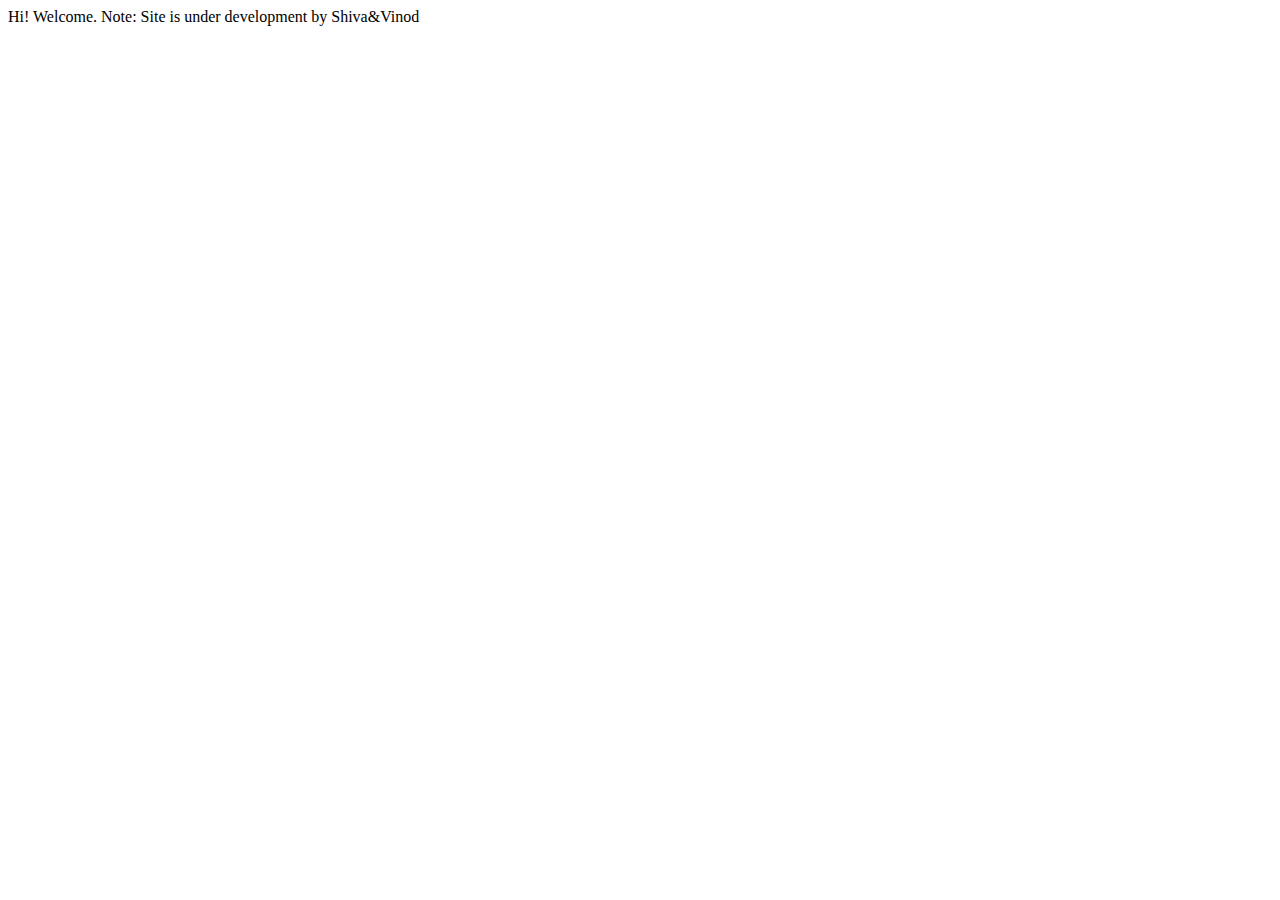
==== index.html @ c3273776 "edited header line "by vinod"" ====
<!DOCTYPE html>
<html>
       <head>
             <title>Shiva Kumar Karantothu</title>
       </head>
       <body>
               <header>Hi! Welcome.  Note: Site is under development by Shiva&Vinod </header>
       </body>

</html>
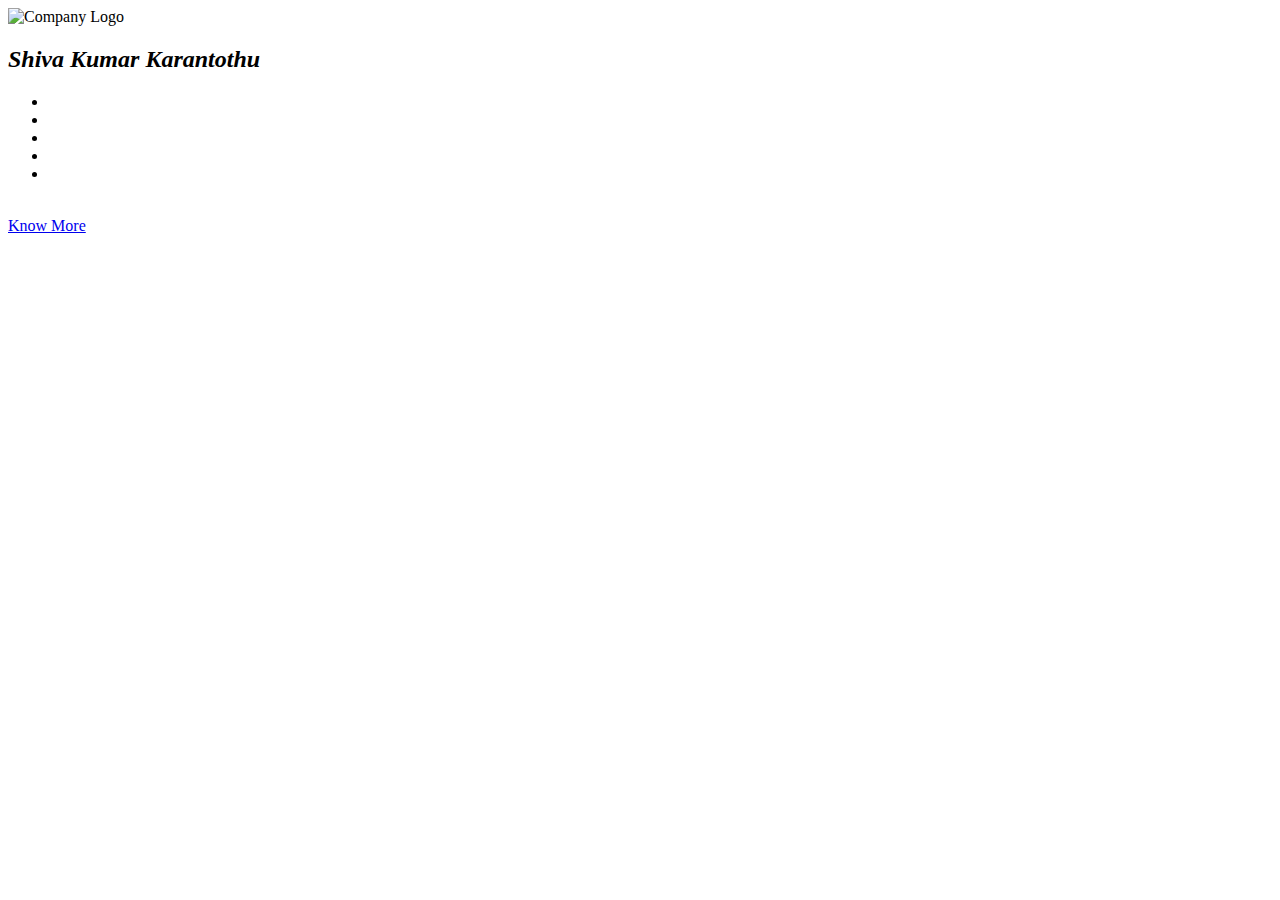
==== commit 36347eae: "added social links and main-page.html" ====
--- a/index.html
+++ b/index.html
@@ -1,10 +1,106 @@
 <!DOCTYPE html>
-<html>
-       <head>
-             <title>Shiva Kumar Karantothu</title>
-       </head>
-       <body>
-               <header>Hi! Welcome.  Note: Site is under development by Shiva&Vinod </header>
-       </body>
+<html lang="en">
+  <head>
+    <meta charset="utf-8">
+    <meta name="viewport" content="width=device-width, initial-scale=1.0">
+    <meta name="description" content="">
+    <meta name="author" content="Shiva Karantothu">
 
-</html>
+    <title>Shiva Kumar</title>
+    <link rel="icon" href="img/favicon.png" type="image/x-icon" />
+    <!-- Bootstrap core CSS -->
+    <link href="css/bootstrap.css" rel="stylesheet">
+    <!-- Add custom CSS here -->
+    <link href="css/mystyle.css" rel="stylesheet">
+	<!-- Font Awesome -->
+    <link href="font-awesome/css/font-awesome.min.css" rel="stylesheet">
+  </head>
+  <body>
+    <!-- Header Area -->
+    <div id="top" class="header">
+      <div class="vert-text">
+	  <img class="img-rounded" alt="Company Logo" src="./img/logo.jpg"/>
+        <h2><em>Shiva Kumar Karantothu</em></h2>
+		 <ul class="list-inline">
+              <li><a style="color:white;" href="https://www.facebook.com/KarantothuShivaKumar"><i class="fa fa-facebook-square fa-3x"></i></a></li>
+              <li><a style="color:white;" href="https://www.instagram.com/shivakumarkarantothu/"><i class="fa fa-instagram fa-3x"></i></a></li>
+              <li><a style="color:white;" href="https://www.youtube.com/channel/UClF4aWmtRBim06yZ2MrwANg"><i class="fa fa-youtube-play fa-3x"></i></a></li>
+			        <li><a style="color:white;" href="https://github.com/shivakarantothu"><i class="fa fa-github fa-3x"></i></a></li>
+			        <li><a style="color:white;" href="https://www.linkedin.com/in/shiva-karantothu-286838133/"><i class="fa fa-linkedin fa-3x"></i></a></li>
+            </ul>	
+			<br>
+			<a href="main-page.html" class="btn btn-top">Know More</a>
+      </div>
+    </div>
+    <!-- /Header Area -->
+
+    <!-- Bootstrap core JavaScript -->
+    <!-- Placed at the end of the document so the pages load faster -->
+    <script src="js/jquery.js"></script>
+	<script src="js/jquery-scrolltofixed-min.js"></script>
+	<script src="js/jquery.vegas.js"></script>
+	<script src="js/jquery.mixitup.min.js"></script>
+	<script src="js/jquery.validate.min.js"></script>
+	<script src="js/script.js"></script>
+	<script src="js/bootstrap.js"></script>
+	
+<!-- Slideshow Background  -->
+	<script>
+$.vegas('slideshow', {
+  delay:5000,
+  backgrounds:[
+     { src:'./img/ss-imgs/01.jpeg', fade:2000 },
+     { src:'./img/ss-imgs/02.jpeg', fade:2000 },
+     { src:'./img/ss-imgs/03.jpg', fade:2000 },
+     { src:'./img/ss-imgs/04.jpg', fade:2000 },
+     { src:'./img/ss-imgs/05.jpeg', fade:2000 },
+     { src:'./img/ss-imgs/06.jpg', fade:2000 },
+     { src:'./img/ss-imgs/07.jpg', fade:2000 }
+	 
+	   
+  ]
+})('overlay', {
+src:'./img/overlay.png'
+});
+
+	</script>
+<!-- /Slideshow Background -->
+
+<!-- Mixitup : Grid -->
+    <script>
+		$(function(){
+    $('#Grid').mixitup();
+      });
+    </script>
+<!-- /Mixitup : Grid -->	
+
+    <!-- Custom JavaScript for Smooth Scrolling - Put in a custom JavaScript file to clean this up -->
+    <script>
+      $(function() {
+        $('a[href*=#]:not([href=#])').click(function() {
+          if (location.pathname.replace(/^\//,'') == this.pathname.replace(/^\//,'') 
+            || location.hostname == this.hostname) {
+
+            var target = $(this.hash);
+            target = target.length ? target : $('[name=' + this.hash.slice(1) +']');
+            if (target.length) {
+              $('html,body').animate({
+                scrollTop: target.offset().top
+              }, 1000);
+              return false;
+            }
+          }
+        });
+      });
+    </script>
+<!-- Navbar -->
+<script type="text/javascript">
+$(document).ready(function() {
+        $('#nav').scrollToFixed();
+  });
+    </script>
+<!-- /Navbar-->
+	
+  </body>
+
+</html>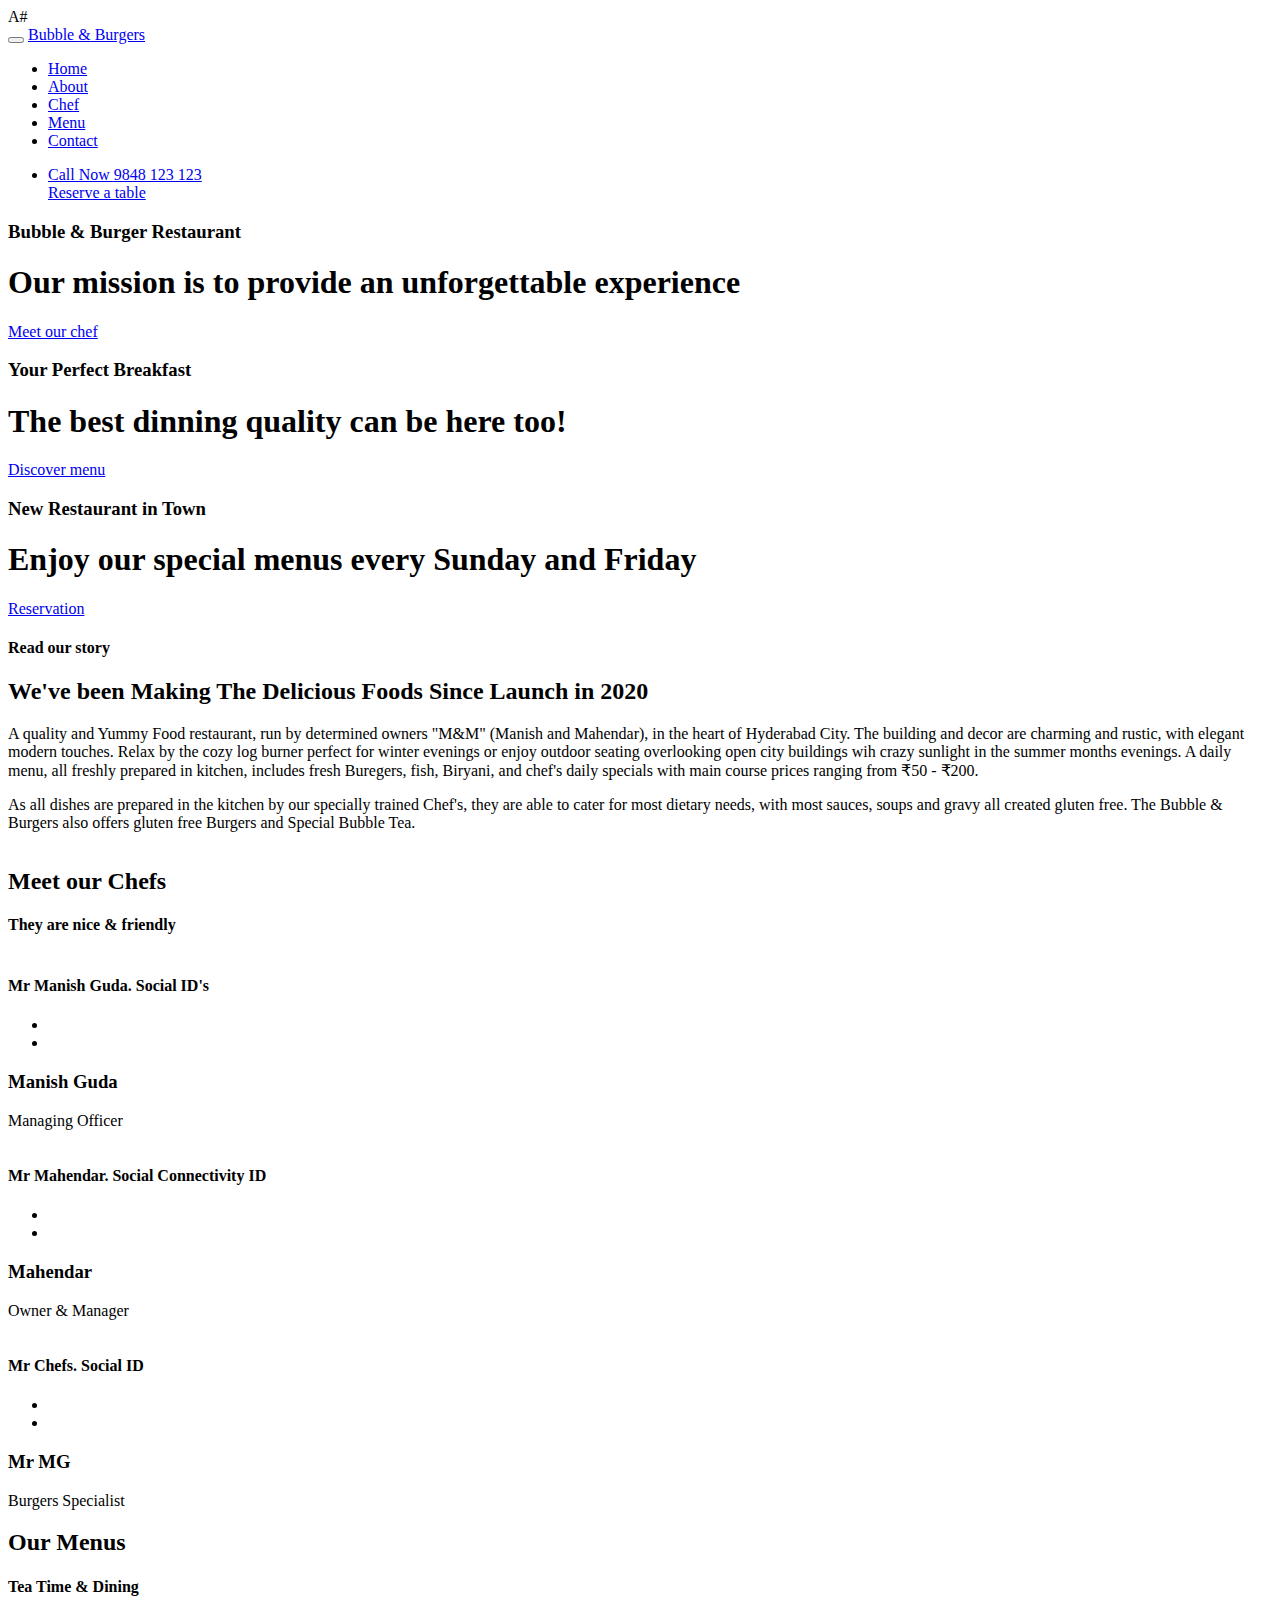
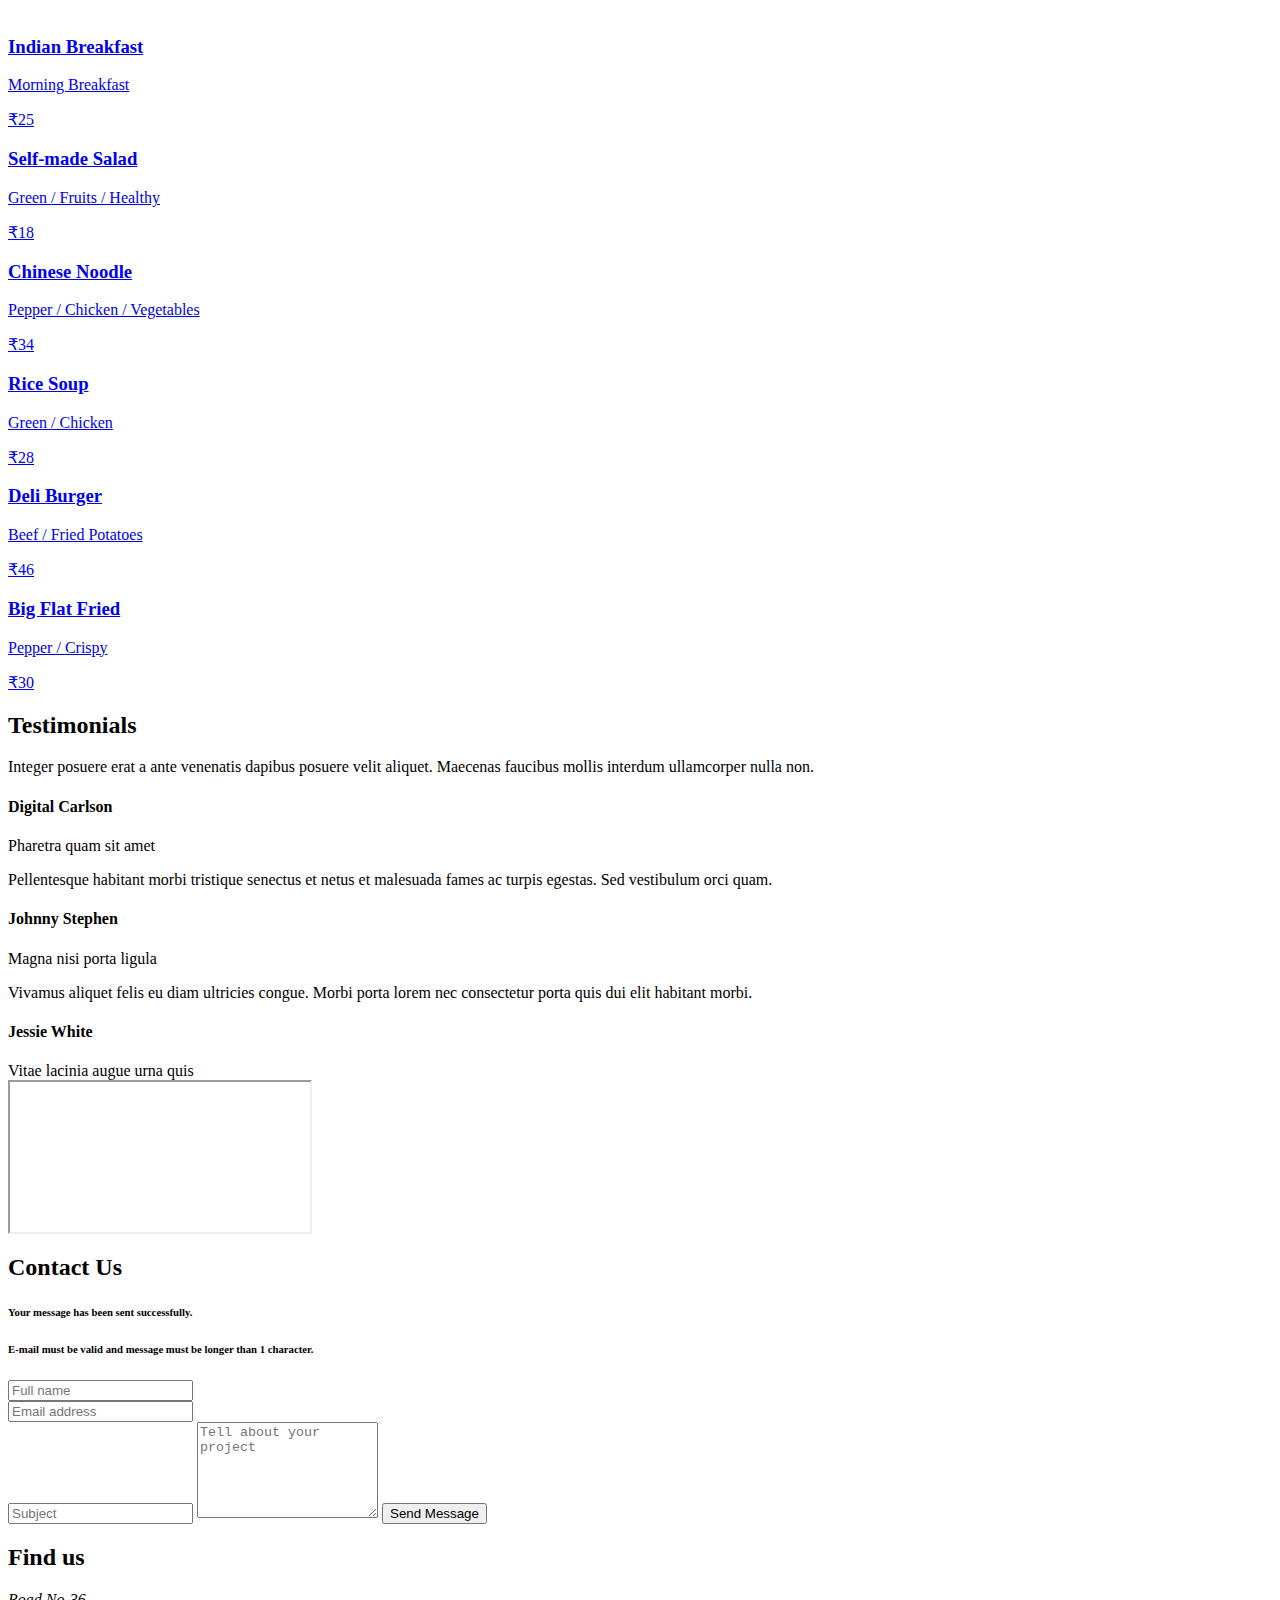
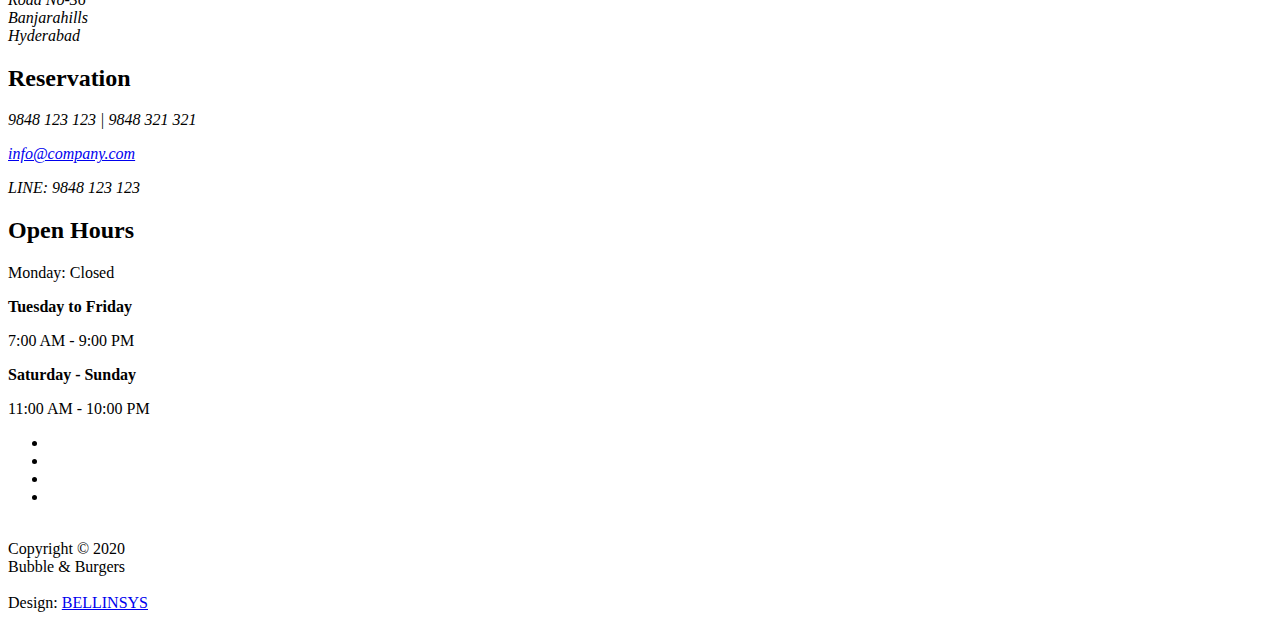
==== commit 40704bf5: "Update index.html" ====
--- a/index.html
+++ b/index.html
@@ -1,106 +1,551 @@
-<!DOCTYPE html>
-<html lang="en">
-  <head>
-    <meta charset="utf-8">
-    <meta name="viewport" content="width=device-width, initial-scale=1.0">
-    <meta name="description" content="">
-    <meta name="author" content="Shiva Karantothu">
-
-    <title>Shiva Kumar</title>
-    <link rel="icon" href="img/favicon.png" type="image/x-icon" />
-    <!-- Bootstrap core CSS -->
-    <link href="css/bootstrap.css" rel="stylesheet">
-    <!-- Add custom CSS here -->
-    <link href="css/mystyle.css" rel="stylesheet">
-	<!-- Font Awesome -->
-    <link href="font-awesome/css/font-awesome.min.css" rel="stylesheet">
-  </head>
-  <body>
-    <!-- Header Area -->
-    <div id="top" class="header">
-      <div class="vert-text">
-	  <img class="img-rounded" alt="Company Logo" src="./img/logo.jpg"/>
-        <h2><em>Shiva Kumar Karantothu</em></h2>
-		 <ul class="list-inline">
-              <li><a style="color:white;" href="https://www.facebook.com/KarantothuShivaKumar"><i class="fa fa-facebook-square fa-3x"></i></a></li>
-              <li><a style="color:white;" href="https://www.instagram.com/shivakumarkarantothu/"><i class="fa fa-instagram fa-3x"></i></a></li>
-              <li><a style="color:white;" href="https://www.youtube.com/channel/UClF4aWmtRBim06yZ2MrwANg"><i class="fa fa-youtube-play fa-3x"></i></a></li>
-			        <li><a style="color:white;" href="https://github.com/shivakarantothu"><i class="fa fa-github fa-3x"></i></a></li>
-			        <li><a style="color:white;" href="https://www.linkedin.com/in/shiva-karantothu-286838133/"><i class="fa fa-linkedin fa-3x"></i></a></li>
-            </ul>	
-			<br>
-			<a href="main-page.html" class="btn btn-top">Know More</a>
-      </div>
-    </div>
-    <!-- /Header Area -->
-
-    <!-- Bootstrap core JavaScript -->
-    <!-- Placed at the end of the document so the pages load faster -->
-    <script src="js/jquery.js"></script>
-	<script src="js/jquery-scrolltofixed-min.js"></script>
-	<script src="js/jquery.vegas.js"></script>
-	<script src="js/jquery.mixitup.min.js"></script>
-	<script src="js/jquery.validate.min.js"></script>
-	<script src="js/script.js"></script>
-	<script src="js/bootstrap.js"></script>
-	
-<!-- Slideshow Background  -->
-	<script>
-$.vegas('slideshow', {
-  delay:5000,
-  backgrounds:[
-     { src:'./img/ss-imgs/01.jpeg', fade:2000 },
-     { src:'./img/ss-imgs/02.jpeg', fade:2000 },
-     { src:'./img/ss-imgs/03.jpg', fade:2000 },
-     { src:'./img/ss-imgs/04.jpg', fade:2000 },
-     { src:'./img/ss-imgs/05.jpeg', fade:2000 },
-     { src:'./img/ss-imgs/06.jpg', fade:2000 },
-     { src:'./img/ss-imgs/07.jpg', fade:2000 }
-	 
-	   
-  ]
-})('overlay', {
-src:'./img/overlay.png'
-});
-
-	</script>
-<!-- /Slideshow Background -->
-
-<!-- Mixitup : Grid -->
-    <script>
-		$(function(){
-    $('#Grid').mixitup();
-      });
-    </script>
-<!-- /Mixitup : Grid -->	
-
-    <!-- Custom JavaScript for Smooth Scrolling - Put in a custom JavaScript file to clean this up -->
-    <script>
-      $(function() {
-        $('a[href*=#]:not([href=#])').click(function() {
-          if (location.pathname.replace(/^\//,'') == this.pathname.replace(/^\//,'') 
-            || location.hostname == this.hostname) {
-
-            var target = $(this.hash);
-            target = target.length ? target : $('[name=' + this.hash.slice(1) +']');
-            if (target.length) {
-              $('html,body').animate({
-                scrollTop: target.offset().top
-              }, 1000);
-              return false;
-            }
-          }
-        });
-      });
-    </script>
-<!-- Navbar -->
-<script type="text/javascript">
-$(document).ready(function() {
-        $('#nav').scrollToFixed();
-  });
-    </script>
-<!-- /Navbar-->
-	
-  </body>
-
-</html>+A#﻿<!DOCTYPE html>
+<html lang="en">
+<head>
+
+     <title>Bubble & Burgers</title>
+<!-- 
+Bubble & Burgers Cafe Template
+
+
+
+-->
+     <meta charset="UTF-8">
+     <meta http-equiv="X-UA-Compatible" content="IE=Edge">
+     <meta name="description" content="">
+     <meta name="keywords" content="">
+     <meta name="author" content="">
+     <meta name="viewport" content="width=device-width, initial-scale=1, maximum-scale=1">
+
+     <link rel="stylesheet" href="css/bootstrap.min.css">
+     <link rel="stylesheet" href="css/font-awesome.min.css">
+     <link rel="stylesheet" href="css/animate.css">
+     <link rel="stylesheet" href="css/owl.carousel.css">
+     <link rel="stylesheet" href="css/owl.theme.default.min.css">
+     <link rel="stylesheet" href="css/magnific-popup.css">
+
+     <!-- MAIN CSS -->
+     <link rel="stylesheet" href="css/templatemo-style.css">
+
+</head>
+<body>
+
+     <!-- PRE LOADER -->
+     <section class="preloader">
+          <div class="spinner">
+
+               <span class="spinner-rotate"></span>
+               
+          </div>
+     </section>
+
+
+     <!-- MENU -->
+     <section class="navbar custom-navbar navbar-fixed-top" role="navigation">
+          <div class="container">
+
+               <div class="navbar-header">
+                    <button class="navbar-toggle" data-toggle="collapse" data-target=".navbar-collapse">
+                         <span class="icon icon-bar"></span>
+                         <span class="icon icon-bar"></span>
+                         <span class="icon icon-bar"></span>
+                    </button>
+
+                    <!-- lOGO TEXT HERE -->
+                    <a href="index.html" class="navbar-brand">Bubble <span>&</span> Burgers</a>
+               </div>
+
+               <!-- MENU LINKS -->
+               <div class="collapse navbar-collapse">
+                    <ul class="nav navbar-nav navbar-nav-first">
+                         <li><a href="#home" class="smoothScroll">Home</a></li>
+                         <li><a href="#about" class="smoothScroll">About</a></li>
+                         <li><a href="#team" class="smoothScroll">Chef</a></li>
+                         <li><a href="#menu" class="smoothScroll">Menu</a></li>
+                         <li><a href="#contact" class="smoothScroll">Contact</a></li>
+
+                    </ul>
+
+                    <ul class="nav navbar-nav navbar-right">
+                         <li><a href="#">Call Now <i class="fa fa-phone"></i>  9848 123 123</a></li>
+                         <a href="#footer" class="section-btn">Reserve a table</a>
+                    </ul>
+               </div>
+
+          </div>
+     </section>
+
+
+     <!-- HOME -->
+     <section id="home" class="slider" data-stellar-background-ratio="0.5">
+          <div class="row">
+
+                    <div class="owl-carousel owl-theme">
+                         <div class="item item-first">
+                              <div class="caption">
+                                   <div class="container">
+                                        <div class="col-md-8 col-sm-12">
+                                             <h3>Bubble & Burger Restaurant</h3>
+                                             <h1>Our mission is to provide an unforgettable experience</h1>
+                                             <a href="#team" class="section-btn btn btn-default smoothScroll">Meet our chef</a>
+                                        </div>
+                                   </div>
+                              </div>
+                         </div>
+
+                         <div class="item item-second">
+                              <div class="caption">
+                                   <div class="container">
+                                        <div class="col-md-8 col-sm-12">
+                                             <h3>Your Perfect Breakfast</h3>
+                                             <h1>The best dinning quality can be here too!</h1>
+                                             <a href="#menu" class="section-btn btn btn-default smoothScroll">Discover menu</a>
+                                        </div>
+                                   </div>
+                              </div>
+                         </div>
+
+                         <div class="item item-third">
+                              <div class="caption">
+                                   <div class="container">
+                                        <div class="col-md-8 col-sm-12">
+                                             <h3>New Restaurant in Town</h3>
+                                             <h1>Enjoy our special menus every Sunday and Friday</h1>
+                                             <a href="#contact" class="section-btn btn btn-default smoothScroll">Reservation</a>
+                                        </div>
+                                   </div>
+                              </div>
+                         </div>
+                    </div>
+
+          </div>
+     </section>
+
+
+     <!-- ABOUT -->
+     <section id="about" data-stellar-background-ratio="0.5">
+          <div class="container">
+               <div class="row">
+
+                    <div class="col-md-6 col-sm-12">
+                         <div class="about-info">
+                              <div class="section-title wow fadeInUp" data-wow-delay="0.2s">
+                                   <h4>Read our story</h4>
+                                   <h2>We've been Making The Delicious Foods Since Launch in 2020</h2>
+                              </div>
+
+                              <div class="wow fadeInUp" data-wow-delay="0.4s">
+                                  <p>
+                                      A quality and Yummy Food restaurant, run by determined owners "M&M" (Manish and Mahendar), in the heart of Hyderabad City.
+                                      The building and decor are charming and rustic, with elegant modern touches.
+                                      Relax by the cozy log burner perfect for winter evenings or enjoy outdoor seating overlooking open city buildings wih crazy sunlight in the summer months evenings.
+                                      A daily menu, all freshly prepared in kitchen, includes fresh Buregers, fish, Biryani, and chef's daily specials with main course prices ranging from ₹50 - ₹200.
+                                     
+                                  </p>
+                                  <p>
+                                      As all dishes are prepared in the kitchen by our specially trained Chef's, 
+                                      they are able to cater for most dietary needs, with most sauces, soups and gravy all created gluten free.
+                                      The Bubble & Burgers also offers gluten free Burgers and Special Bubble Tea.
+                                  </p>
+                              </div>
+                         </div>
+                    </div>
+
+                    <div class="col-md-6 col-sm-12">
+                         <div class="wow fadeInUp about-image" data-wow-delay="0.6s">
+                              <img src="images/about-image.jpg" class="img-responsive" alt="">
+                         </div>
+                    </div>
+                    
+               </div>
+          </div>
+     </section>
+
+
+     <!-- TEAM -->
+     <section id="team" data-stellar-background-ratio="0.5">
+          <div class="container">
+               <div class="row">
+
+                    <div class="col-md-12 col-sm-12">
+                         <div class="section-title wow fadeInUp" data-wow-delay="0.1s">
+                              <h2>Meet our Chefs</h2>
+                              <h4>They are nice &amp; friendly</h4>
+                         </div>
+                    </div>
+
+                    <div class="col-md-4 col-sm-4">
+                         <div class="team-thumb wow fadeInUp" data-wow-delay="0.2s">
+                              <img src="images/team-image1.jpg" class="img-responsive" alt="">
+                                   <div class="team-hover">
+                                        <div class="team-item">
+                                             <h4>Mr Manish Guda. Social ID's</h4> 
+                                             <ul class="social-icon">
+                                                  <li><a href="https://www.instagram.com/manish_kohlified/?hl=en" class="fa fa-instagram"></a></li>
+                                                  <li><a href="https://www.facebook.com/manish444" class="fa fa-facebook-square"></a></li>
+                                             </ul>
+                                        </div>
+                                   </div>
+                         </div>
+                         <div class="team-info">
+                              <h3>Manish Guda</h3>
+                              <p>Managing Officer</p>
+                         </div>
+                    </div>
+
+                    <div class="col-md-4 col-sm-4">
+                         <div class="team-thumb wow fadeInUp" data-wow-delay="0.4s">
+                              <img src="images/team-image2.jpg" class="img-responsive" alt="">
+                                   <div class="team-hover">
+                                        <div class="team-item">
+                                             <h4>Mr Mahendar. Social Connectivity ID</h4>
+                                             <ul class="social-icon">
+                                                  <li><a href="#" class="fa fa-instagram"></a></li>
+                                                  <li><a href="#" class="fa fa-facebook-square"></a></li>
+                                             </ul>
+                                        </div>
+                                   </div>
+                         </div>
+                         <div class="team-info">
+                              <h3>Mahendar</h3>
+                              <p>Owner &amp; Manager</p>
+                         </div>
+                    </div>
+
+                    <div class="col-md-4 col-sm-4">
+                         <div class="team-thumb wow fadeInUp" data-wow-delay="0.6s">
+                              <img src="images/team-image3.jpg" class="img-responsive" alt="">
+                                   <div class="team-hover">
+                                        <div class="team-item">
+                                             <h4>Mr Chefs. Social ID</h4>
+                                             <ul class="social-icon">
+                                                  <li><a href="https://www.facebook.com/manish444" class="fa fa-facebook-square"></a></li>
+                                                  <li><a href="https://www.instagram.com/manish_kohlified/?hl=en" class="fa fa-instagram"></a></li>
+                                             </ul>
+                                        </div>
+                                   </div>
+                         </div>
+                         <div class="team-info">
+                              <h3>Mr MG</h3>
+                              <p>Burgers Specialist</p>
+                         </div>
+                    </div>
+                    
+               </div>
+          </div>
+     </section>
+
+
+     <!-- MENU-->
+     <section id="menu" data-stellar-background-ratio="0.5">
+          <div class="container">
+               <div class="row">
+
+                    <div class="col-md-12 col-sm-12">
+                         <div class="section-title wow fadeInUp" data-wow-delay="0.1s">
+                              <h2>Our Menus</h2>
+                              <h4>Tea Time &amp; Dining</h4>
+                         </div>
+                    </div>
+
+                    <div class="col-md-4 col-sm-6">
+                         <!-- MENU THUMB -->
+                         <div class="menu-thumb">
+                              <a href="images/menu-image1.jpg" class="image-popup" title="Indian Breakfast">
+                                   <img src="images/menu-image1.jpg" class="img-responsive" alt="">
+
+                                   <div class="menu-info">
+                                        <div class="menu-item">
+                                             <h3>Indian Breakfast</h3>
+                                             <p>Morning Breakfast</p>
+                                        </div>
+                                        <div class="menu-price">
+                                            <span>₹25</span>
+                                        </div>
+                                   </div>
+                              </a>
+                         </div>
+                    </div>
+
+                    <div class="col-md-4 col-sm-6">
+                         <!-- MENU THUMB -->
+                         <div class="menu-thumb">
+                              <a href="images/menu-image2.jpg" class="image-popup" title="Self-made Salad">
+                                   <img src="images/menu-image2.jpg" class="img-responsive" alt="">
+
+                                   <div class="menu-info">
+                                        <div class="menu-item">
+                                             <h3>Self-made Salad</h3>
+                                             <p>Green / Fruits / Healthy</p>
+                                        </div>
+                                        <div class="menu-price">
+                                            <span>₹18</span>
+                                        </div>
+                                   </div>
+                              </a>
+                         </div>
+                    </div>
+
+                    <div class="col-md-4 col-sm-6">
+                         <!-- MENU THUMB -->
+                         <div class="menu-thumb">
+                              <a href="images/menu-image3.jpg" class="image-popup" title="Chinese Noodle">
+                                   <img src="images/menu-image3.jpg" class="img-responsive" alt="">
+
+                                   <div class="menu-info">
+                                        <div class="menu-item">
+                                             <h3>Chinese Noodle</h3>
+                                             <p>Pepper / Chicken / Vegetables</p>
+                                        </div>
+                                        <div class="menu-price">
+                                            <span>₹34</span>
+                                        </div>
+                                   </div>
+                              </a>
+                         </div>
+                    </div>
+
+                    <div class="col-md-4 col-sm-6">
+                         <!-- MENU THUMB -->
+                         <div class="menu-thumb">
+                              <a href="images/menu-image4.jpg" class="image-popup" title="Rice Soup">
+                                   <img src="images/menu-image4.jpg" class="img-responsive" alt="">
+
+                                   <div class="menu-info">
+                                        <div class="menu-item">
+                                             <h3>Rice Soup</h3>
+                                             <p>Green / Chicken</p>
+                                        </div>
+                                        <div class="menu-price">
+                                            <span>₹28</span>
+                                        </div>
+                                   </div>
+                              </a>
+                         </div>
+                    </div>
+
+                    <div class="col-md-4 col-sm-6">
+                         <!-- MENU THUMB -->
+                         <div class="menu-thumb">
+                              <a href="images/menu-image5.jpg" class="image-popup" title="Project title">
+                                   <img src="images/menu-image5.jpg" class="img-responsive" alt="">
+
+                                   <div class="menu-info">
+                                        <div class="menu-item">
+                                             <h3>Deli Burger</h3>
+                                             <p>Beef / Fried Potatoes</p>
+                                        </div>
+                                        <div class="menu-price">
+                                            <span>₹46</span>
+                                        </div>
+                                   </div>
+                              </a>
+                         </div>
+                    </div>
+
+                    <div class="col-md-4 col-sm-6">
+                         <!-- MENU THUMB -->
+                         <div class="menu-thumb">
+                              <a href="images/menu-image6.jpg" class="image-popup" title="Project title">
+                                   <img src="images/menu-image6.jpg" class="img-responsive" alt="">
+
+                                   <div class="menu-info">
+                                        <div class="menu-item">
+                                             <h3>Big Flat Fried</h3>
+                                             <p>Pepper / Crispy</p>
+                                        </div>
+                                        <div class="menu-price">
+                                            <span>₹30</span>
+                                        </div>
+                                   </div>
+                              </a>
+                         </div>
+                    </div>
+
+
+               </div>
+          </div>
+     </section>
+
+
+     <!-- TESTIMONIAL -->
+     <section id="testimonial" data-stellar-background-ratio="0.5">
+          <div class="overlay"></div>
+          <div class="container">
+               <div class="row">
+
+                    <div class="col-md-12 col-sm-12">
+                         <div class="section-title wow fadeInUp" data-wow-delay="0.1s">
+                              <h2>Testimonials</h2>
+                         </div>
+                    </div>  
+
+                    <div class="col-md-offset-2 col-md-8 col-sm-12">
+                         <div class="owl-carousel owl-theme">
+                              <div class="item">
+                                   <p>Integer posuere erat a ante venenatis dapibus posuere velit aliquet. Maecenas faucibus mollis interdum ullamcorper nulla non.</p>
+                                        <div class="tst-author">
+                                             <h4>Digital Carlson</h4>
+                                             <span>Pharetra quam sit amet</span>
+                                        </div>
+                              </div>
+
+                              <div class="item">
+                                   <p>Pellentesque habitant morbi tristique senectus et netus et malesuada fames ac turpis egestas. Sed vestibulum orci quam.</p>
+                                        <div class="tst-author">
+                                             <h4>Johnny Stephen</h4>
+                                             <span>Magna nisi porta ligula</span>
+                                        </div>
+                              </div>
+
+                              <div class="item">
+                                   <p>Vivamus aliquet felis eu diam ultricies congue. Morbi porta lorem nec consectetur porta quis dui elit habitant morbi.</p>
+                                        <div class="tst-author">
+                                             <h4>Jessie White</h4>
+                                             <span>Vitae lacinia augue urna quis</span>
+                                        </div>
+                              </div>
+
+                         </div>
+                    </div>
+
+               </div>
+          </div>
+     </section>  
+
+
+     <!-- CONTACT -->
+     <section id="contact" data-stellar-background-ratio="0.5">
+          <div class="container">
+               <div class="row">
+	<!-- How to change your own map point
+            1. Go to Google Maps
+            2. Click on your location point
+            3. Click "Share" and choose "Embed map" tab
+            4. Copy only URL and paste it within the src="" field below
+	-->
+                    <div class="wow fadeInUp col-md-6 col-sm-12" data-wow-delay="0.4s">
+                         <div id="google-map">
+                              <iframe src="https://www.google.com/maps/embed?pb=!1m18!1m12!1m3!1d4843.265710419211!2d78.88705438367717!3d17.255546762274335!2m3!1f0!2f0!3f0!3m2!1i1024!2i768!4f13.1!3m3!1m2!1s0x0%3A0xc60e5e0883307b6c!2sS.B%20RADIUM%20%26%20ARTS!5e0!3m2!1sen!2sau!4v1601559621069!5m2!1sen!2sau" allowfullscreen></iframe>
+                         </div>
+                    </div>    
+
+                    <div class="col-md-6 col-sm-12">
+
+                         <div class="col-md-12 col-sm-12">
+                              <div class="section-title wow fadeInUp" data-wow-delay="0.1s">
+                                   <h2>Contact Us</h2>
+                              </div>
+                         </div>
+
+                         <!-- CONTACT FORM -->
+                         <form action="#" method="post" class="wow fadeInUp" id="contact-form" role="form" data-wow-delay="0.8s">
+
+                              <!-- IF MAIL SENT SUCCESSFUL  // connect this with custom JS -->
+                              <h6 class="text-success">Your message has been sent successfully.</h6>
+                              
+                              <!-- IF MAIL NOT SENT -->
+                              <h6 class="text-danger">E-mail must be valid and message must be longer than 1 character.</h6>
+
+                              <div class="col-md-6 col-sm-6">
+                                   <input type="text" class="form-control" id="cf-name" name="name" placeholder="Full name">
+                              </div>
+
+                              <div class="col-md-6 col-sm-6">
+                                   <input type="email" class="form-control" id="cf-email" name="email" placeholder="Email address">
+                              </div>
+
+                              <div class="col-md-12 col-sm-12">
+                                   <input type="text" class="form-control" id="cf-subject" name="subject" placeholder="Subject">
+
+                                   <textarea class="form-control" rows="6" id="cf-message" name="message" placeholder="Tell about your project"></textarea>
+
+                                   <button type="submit" class="form-control" id="cf-submit" name="submit">Send Message</button>
+                              </div>
+                         </form>
+                    </div>
+
+               </div>
+          </div>
+     </section>          
+
+
+     <!-- FOOTER -->
+     <footer id="footer" data-stellar-background-ratio="0.5">
+          <div class="container">
+               <div class="row">
+
+                    <div class="col-md-3 col-sm-8">
+                         <div class="footer-info">
+                              <div class="section-title">
+                                   <h2 class="wow fadeInUp" data-wow-delay="0.2s">Find us</h2>
+                              </div>
+                              <address class="wow fadeInUp" data-wow-delay="0.4s">
+                                   <p>Road No-36<br> Banjarahills <br>Hyderabad</p>
+                              </address>
+                         </div>
+                    </div>
+
+                    <div class="col-md-3 col-sm-8">
+                         <div class="footer-info">
+                              <div class="section-title">
+                                   <h2 class="wow fadeInUp" data-wow-delay="0.2s">Reservation</h2>
+                              </div>
+                              <address class="wow fadeInUp" data-wow-delay="0.4s">
+                                   <p>9848 123 123 | 9848 321 321</p>
+                                   <p><a href="mailto:info@company.com">info@company.com</a></p>
+                                   <p>LINE: 9848 123 123 </p>
+                              </address>
+                         </div>
+                    </div>
+
+                    <div class="col-md-4 col-sm-8">
+                         <div class="footer-info footer-open-hour">
+                              <div class="section-title">
+                                   <h2 class="wow fadeInUp" data-wow-delay="0.2s">Open Hours</h2>
+                              </div>
+                              <div class="wow fadeInUp" data-wow-delay="0.4s">
+                                   <p>Monday: Closed</p>
+                                   <div>
+                                        <strong>Tuesday to Friday</strong>
+                                        <p>7:00 AM - 9:00 PM</p>
+                                   </div>
+                                   <div>
+                                        <strong>Saturday - Sunday</strong>
+                                        <p>11:00 AM - 10:00 PM</p>
+                                   </div>
+                              </div>
+                         </div>
+                    </div>
+
+                    <div class="col-md-2 col-sm-4">
+                         <ul class="wow fadeInUp social-icon" data-wow-delay="0.4s">
+                              <li><a href="#" class="fa fa-facebook-square" attr="facebook icon"></a></li>
+                              <li><a href="#" class="fa fa-twitter"></a></li>
+                              <li><a href="#" class="fa fa-instagram"></a></li>
+                              <li><a href="#" class="fa fa-google"></a></li>
+                         </ul>
+
+                         <div class="wow fadeInUp copyright-text" data-wow-delay="0.8s"> 
+                              <p><br>Copyright &copy; 2020 <br>Bubble & Burgers 
+                              
+                              <br><br>Design: <a rel="nofollow" href="https://bellinsys.com/" target="_parent">BELLINSYS</a></p>
+                         </div>
+                    </div>
+                    
+               </div>
+          </div>
+     </footer>
+
+
+     <!-- SCRIPTS -->
+     <script src="js/jquery.js"></script>
+     <script src="js/bootstrap.min.js"></script>
+     <script src="js/jquery.stellar.min.js"></script>
+     <script src="js/wow.min.js"></script>
+     <script src="js/owl.carousel.min.js"></script>
+     <script src="js/jquery.magnific-popup.min.js"></script>
+     <s0\]cript src="js/smoothscroll.js"></s0\]cript>
+     <script src="js/custom.js"></script>
+
+</body>
+</html>
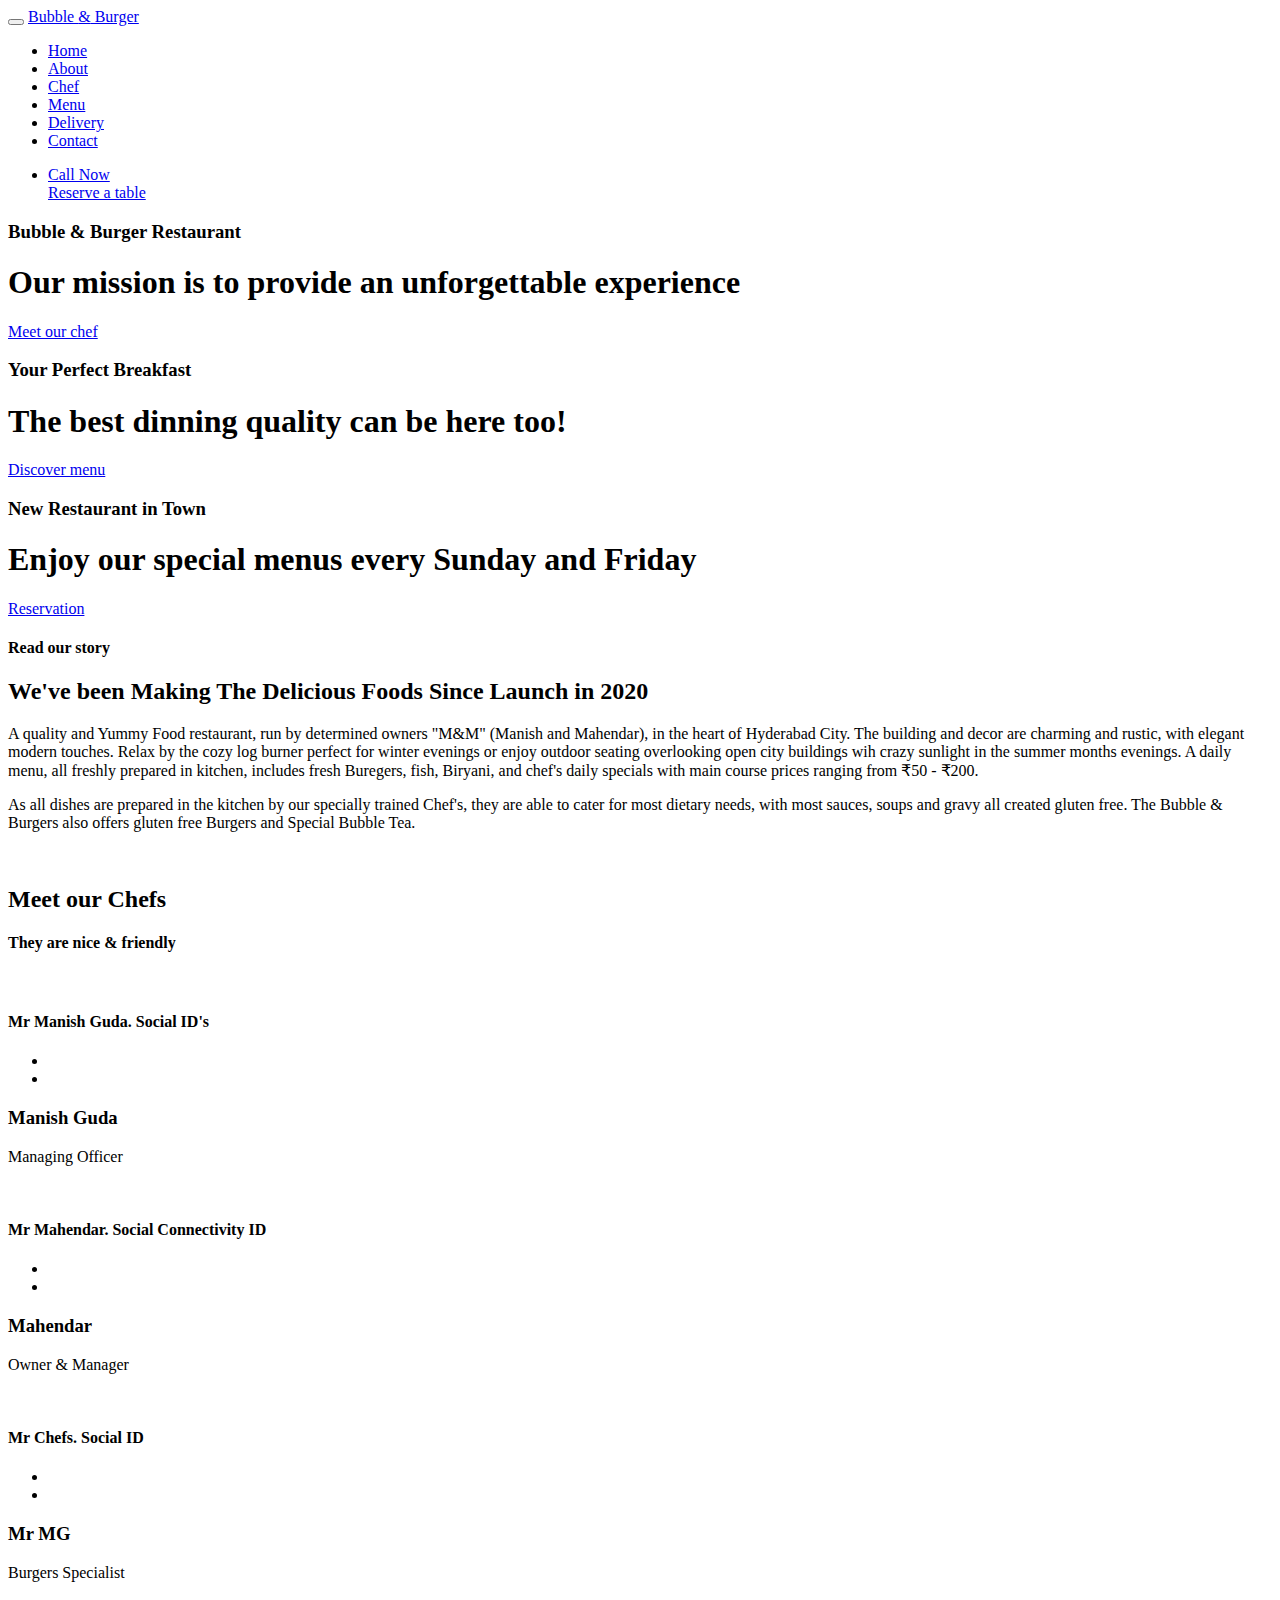
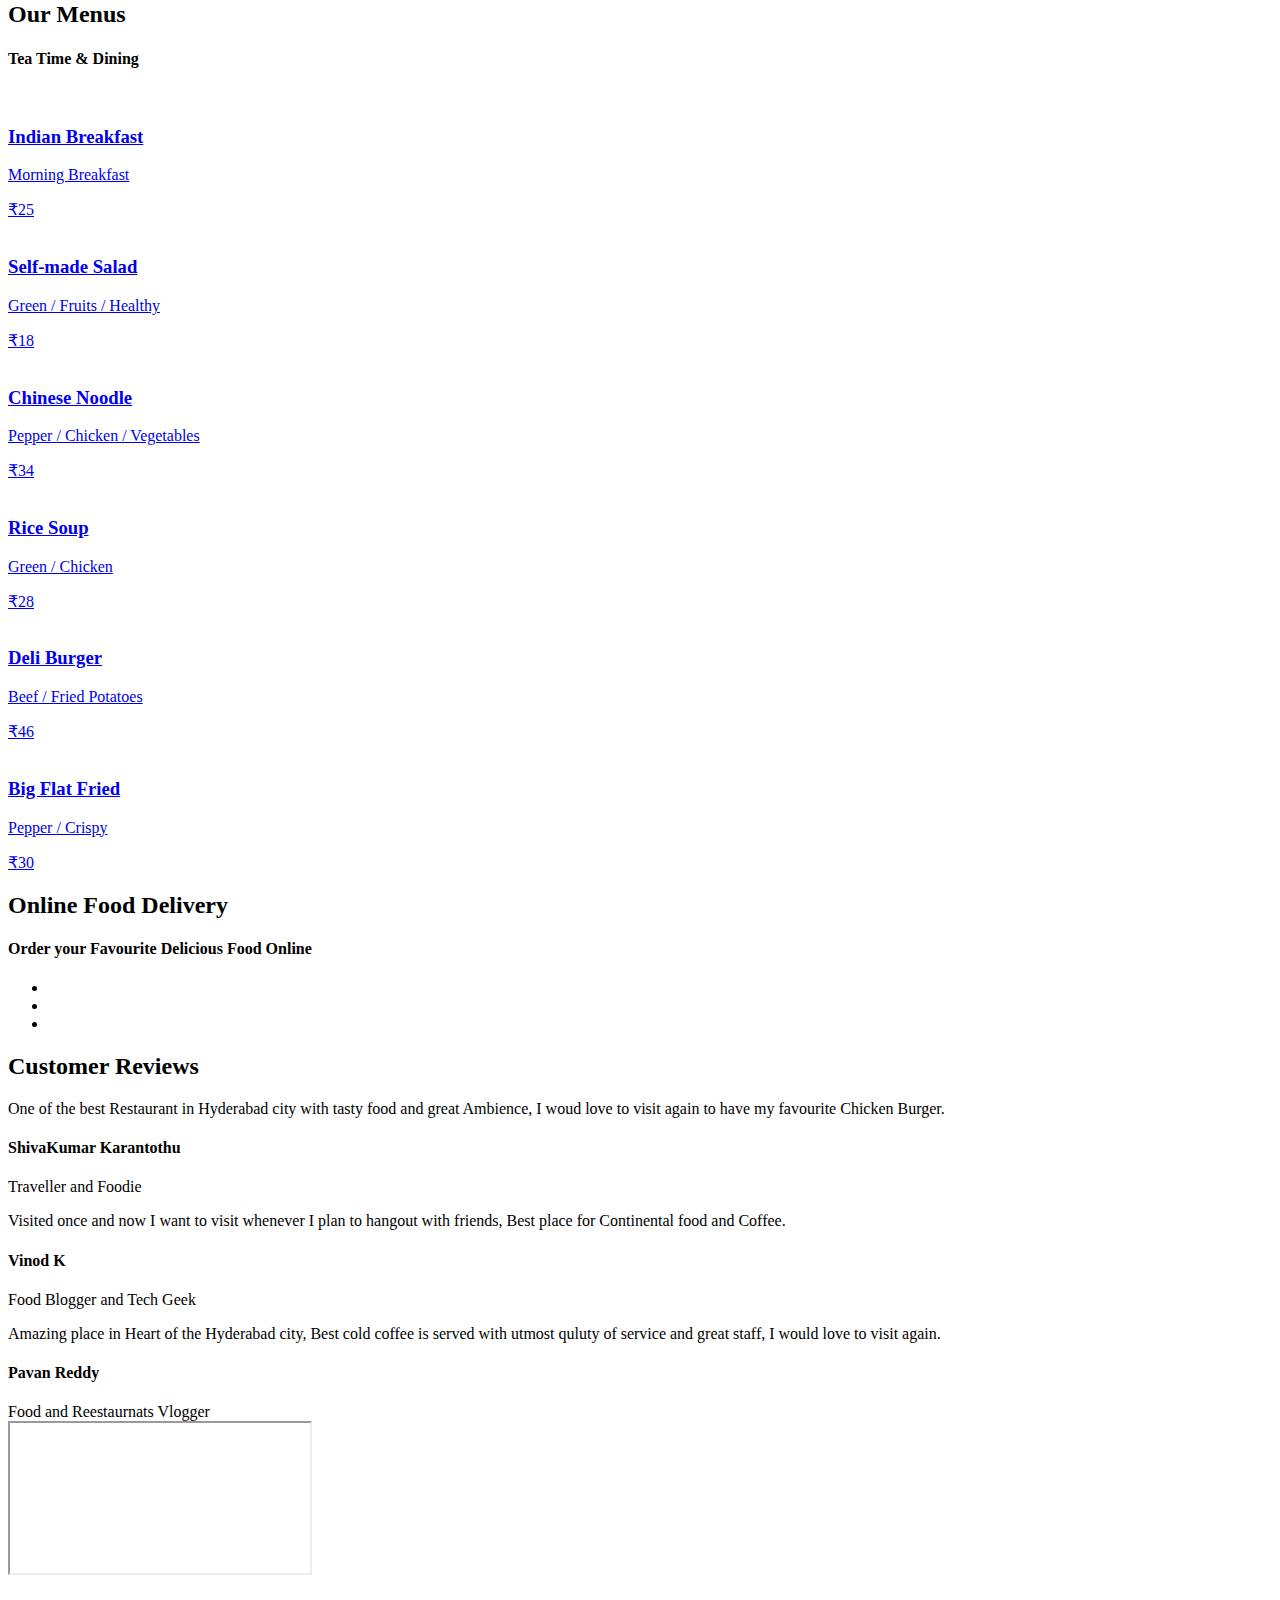
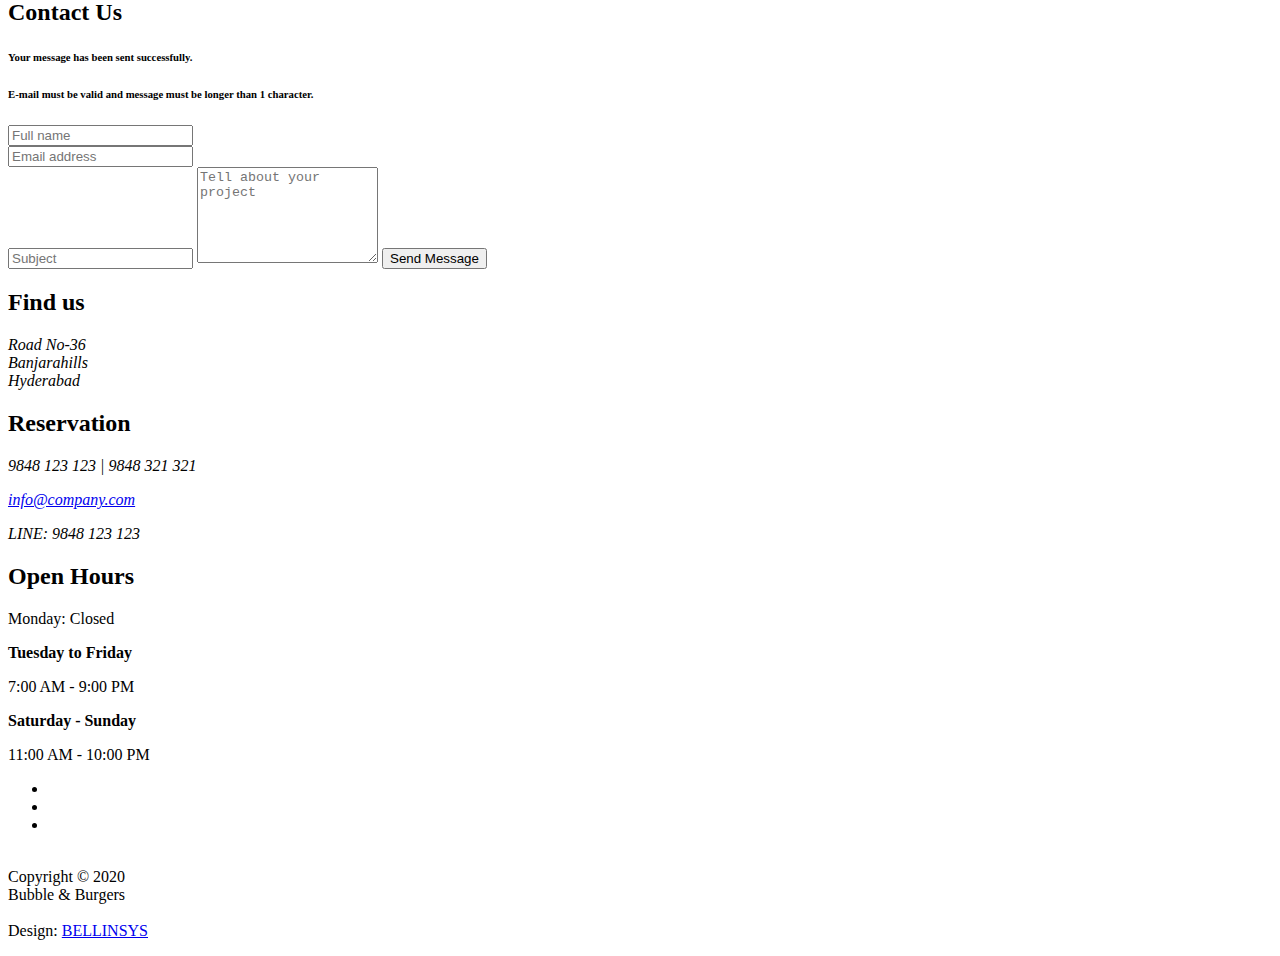
==== commit 46625847: "Update index.html" ====
--- a/index.html
+++ b/index.html
@@ -1,4 +1,4 @@
-A#﻿<!DOCTYPE html>
+<!DOCTYPE html>
 <html lang="en">
 <head>
 
@@ -24,528 +24,554 @@
      <link rel="stylesheet" href="css/magnific-popup.css">
 
      <!-- MAIN CSS -->
-     <link rel="stylesheet" href="css/templatemo-style.css">
+     <link rel="stylesheet" href="css/bellinsys-style.css">
 
 </head>
 <body>
 
-     <!-- PRE LOADER -->
-     <section class="preloader">
-          <div class="spinner">
-
-               <span class="spinner-rotate"></span>
-               
-          </div>
-     </section>
-
-
-     <!-- MENU -->
-     <section class="navbar custom-navbar navbar-fixed-top" role="navigation">
-          <div class="container">
-
-               <div class="navbar-header">
-                    <button class="navbar-toggle" data-toggle="collapse" data-target=".navbar-collapse">
-                         <span class="icon icon-bar"></span>
-                         <span class="icon icon-bar"></span>
-                         <span class="icon icon-bar"></span>
-                    </button>
-
-                    <!-- lOGO TEXT HERE -->
-                    <a href="index.html" class="navbar-brand">Bubble <span>&</span> Burgers</a>
-               </div>
-
-               <!-- MENU LINKS -->
-               <div class="collapse navbar-collapse">
-                    <ul class="nav navbar-nav navbar-nav-first">
-                         <li><a href="#home" class="smoothScroll">Home</a></li>
-                         <li><a href="#about" class="smoothScroll">About</a></li>
-                         <li><a href="#team" class="smoothScroll">Chef</a></li>
-                         <li><a href="#menu" class="smoothScroll">Menu</a></li>
-                         <li><a href="#contact" class="smoothScroll">Contact</a></li>
-
-                    </ul>
-
-                    <ul class="nav navbar-nav navbar-right">
-                         <li><a href="#">Call Now <i class="fa fa-phone"></i>  9848 123 123</a></li>
-                         <a href="#footer" class="section-btn">Reserve a table</a>
-                    </ul>
-               </div>
-
-          </div>
-     </section>
-
-
-     <!-- HOME -->
-     <section id="home" class="slider" data-stellar-background-ratio="0.5">
-          <div class="row">
-
-                    <div class="owl-carousel owl-theme">
-                         <div class="item item-first">
-                              <div class="caption">
-                                   <div class="container">
-                                        <div class="col-md-8 col-sm-12">
-                                             <h3>Bubble & Burger Restaurant</h3>
-                                             <h1>Our mission is to provide an unforgettable experience</h1>
-                                             <a href="#team" class="section-btn btn btn-default smoothScroll">Meet our chef</a>
+    <!-- PRE LOADER -->
+    <section class="preloader">
+        <div class="spinner">
+
+            <span class="spinner-rotate"></span>
+
+        </div>
+    </section>
+
+
+    <!-- MENU -->
+    <section class="navbar custom-navbar navbar-fixed-top" role="navigation">
+        <div class="container">
+
+            <div class="navbar-header">
+                <button class="navbar-toggle" data-toggle="collapse" data-target=".navbar-collapse">
+                    <span class="icon icon-bar"></span>
+                    <span class="icon icon-bar"></span>
+                    <span class="icon icon-bar"></span>
+                </button>
+
+                <!-- lOGO TEXT HERE -->
+                <a href="index.html" class="navbar-brand">Bubble <span>&</span> Burger</a>
+            </div>
+
+            <!-- MENU LINKS -->
+            <div class="collapse navbar-collapse">
+                <ul class="nav navbar-nav navbar-nav-first">
+                    <li><a href="#home" class="smoothScroll">Home</a></li>
+                    <li><a href="#about" class="smoothScroll">About</a></li>
+                    <li><a href="#team" class="smoothScroll">Chef</a></li>
+                    <li><a href="#menu" class="smoothScroll">Menu</a></li>
+                    <li><a href="#" class="smoothScroll">Delivery</a></li>
+                    <li><a href="#contact" class="smoothScroll">Contact</a></li>
+
+                </ul>
+
+                <ul class="nav navbar-nav navbar-right">
+                    <li><a href="#footer">Call Now <i class="fa fa-phone"></i></a></li>
+                    <a href="#footer" class="section-btn">Reserve a table</a>
+                </ul>
+            </div>
+
+        </div>
+    </section>
+
+
+    <!-- HOME -->
+    <section id="home" class="slider" data-stellar-background-ratio="0.5">
+        <div class="row">
+
+            <div class="owl-carousel owl-theme">
+                <div class="item item-first">
+                    <div class="caption">
+                        <div class="container">
+                            <div class="col-md-8 col-sm-12">
+                                <h3>Bubble & Burger Restaurant</h3>
+                                <h1>Our mission is to provide an unforgettable experience</h1>
+                                <a href="#team" class="section-btn btn btn-default smoothScroll">Meet our chef</a>
+                            </div>
+                        </div>
+                    </div>
+                </div>
+
+                <div class="item item-second">
+                    <div class="caption">
+                        <div class="container">
+                            <div class="col-md-8 col-sm-12">
+                                <h3>Your Perfect Breakfast</h3>
+                                <h1>The best dinning quality can be here too!</h1>
+                                <a href="#menu" class="section-btn btn btn-default smoothScroll">Discover menu</a>
+                            </div>
+                        </div>
+                    </div>
+                </div>
+
+                <div class="item item-third">
+                    <div class="caption">
+                        <div class="container">
+                            <div class="col-md-8 col-sm-12">
+                                <h3>New Restaurant in Town</h3>
+                                <h1>Enjoy our special menus every Sunday and Friday</h1>
+                                <a href="#contact" class="section-btn btn btn-default smoothScroll">Reservation</a>
+                            </div>
+                        </div>
+                    </div>
+                </div>
+            </div>
+
+        </div>
+    </section>
+
+
+    <!-- ABOUT -->
+    <section id="about" data-stellar-background-ratio="0.5">
+        <div class="container">
+            <div class="row">
+
+                <div class="col-md-6 col-sm-12">
+                    <div class="about-info">
+                        <div class="section-title wow fadeInUp" data-wow-delay="0.2s">
+                            <h4>Read our story</h4>
+                            <h2>We've been Making The Delicious Foods Since Launch in 2020</h2>
+                        </div>
+
+                        <div class="wow fadeInUp" data-wow-delay="0.4s">
+                            <p>
+                                A quality and Yummy Food restaurant, run by determined owners "M&M" (Manish and Mahendar), in the heart of Hyderabad City.
+                                The building and decor are charming and rustic, with elegant modern touches.
+                                Relax by the cozy log burner perfect for winter evenings or enjoy outdoor seating overlooking open city buildings wih crazy sunlight in the summer months evenings.
+                                A daily menu, all freshly prepared in kitchen, includes fresh Buregers, fish, Biryani, and chef's daily specials with main course prices ranging from ₹50 - ₹200.
+
+                            </p>
+                            <p>
+                                As all dishes are prepared in the kitchen by our specially trained Chef's,
+                                they are able to cater for most dietary needs, with most sauces, soups and gravy all created gluten free.
+                                The Bubble & Burgers also offers gluten free Burgers and Special Bubble Tea.
+                            </p>
+                        </div>
+                    </div>
+                </div>
+
+                <div class="col-md-6 col-sm-12">
+                    <div class="wow fadeInUp about-image" data-wow-delay="0.6s">
+                        <img src="images/about-image.jpg" class="img-responsive" alt="">
+                    </div>
+                </div>
+
+            </div>
+        </div>
+    </section>
+
+
+    <!-- TEAM -->
+    <section id="team" data-stellar-background-ratio="0.5">
+        <div class="container">
+            <div class="row">
+
+                <div class="col-md-12 col-sm-12">
+                    <div class="section-title wow fadeInUp" data-wow-delay="0.1s">
+                        <h2>Meet our Chefs</h2>
+                        <h4>They are nice &amp; friendly</h4>
+                    </div>
+                </div>
+
+                <div class="col-md-4 col-sm-4">
+                    <div class="team-thumb wow fadeInUp" data-wow-delay="0.2s">
+                        <img src="images/team-image1.jpg" class="img-responsive" alt="">
+                        <div class="team-hover">
+                            <div class="team-item">
+                                <h4>Mr Manish Guda. Social ID's</h4>
+                                <ul class="social-icon">
+                                    <li><a href="https://www.instagram.com/manish_kohlified/?hl=en" class="fa fa-instagram"></a></li>
+                                    <li><a href="https://www.facebook.com/manish444" class="fa fa-facebook-square"></a></li>
+                                </ul>
+                            </div>
+                        </div>
+                    </div>
+                    <div class="team-info">
+                        <h3>Manish Guda</h3>
+                        <p>Managing Officer</p>
+                    </div>
+                </div>
+
+                <div class="col-md-4 col-sm-4">
+                    <div class="team-thumb wow fadeInUp" data-wow-delay="0.4s">
+                        <img src="images/team-image2.jpg" class="img-responsive" alt="">
+                        <div class="team-hover">
+                            <div class="team-item">
+                                <h4>Mr Mahendar. Social Connectivity ID</h4>
+                                <ul class="social-icon">
+                                    <li><a href="#" class="fa fa-instagram"></a></li>
+                                    <li><a href="#" class="fa fa-facebook-square"></a></li>
+                                </ul>
+                            </div>
+                        </div>
+                    </div>
+                    <div class="team-info">
+                        <h3>Mahendar</h3>
+                        <p>Owner &amp; Manager</p>
+                    </div>
+                </div>
+
+                <div class="col-md-4 col-sm-4">
+                    <div class="team-thumb wow fadeInUp" data-wow-delay="0.6s">
+                        <img src="images/team-image3.jpg" class="img-responsive" alt="">
+                        <div class="team-hover">
+                            <div class="team-item">
+                                <h4>Mr Chefs. Social ID</h4>
+                                <ul class="social-icon">
+                                    <li><a href="https://www.facebook.com/manish444" class="fa fa-facebook-square"></a></li>
+                                    <li><a href="https://www.instagram.com/manish_kohlified/?hl=en" class="fa fa-instagram"></a></li>
+                                </ul>
+                            </div>
+                        </div>
+                    </div>
+                    <div class="team-info">
+                        <h3>Mr MG</h3>
+                        <p>Burgers Specialist</p>
+                    </div>
+                </div>
+
+            </div>
+        </div>
+    </section>
+
+
+    <!-- MENU-->
+    <section id="menu" data-stellar-background-ratio="0.5">
+        <div class="container">
+            <div class="row">
+
+                <div class="col-md-12 col-sm-12">
+                    <div class="section-title wow fadeInUp" data-wow-delay="0.1s">
+                        <h2>Our Menus</h2>
+                        <h4>Tea Time &amp; Dining</h4>
+                    </div>
+                </div>
+
+                <div class="col-md-4 col-sm-6">
+                    <!-- MENU THUMB -->
+                    <div class="menu-thumb">
+                        <a href="images/menu-image1.jpg" class="image-popup" title="Indian Breakfast">
+                            <img src="images/menu-image1.jpg" class="img-responsive" alt="">
+
+                            <div class="menu-info">
+                                <div class="menu-item">
+                                    <h3>Indian Breakfast</h3>
+                                    <p>Morning Breakfast</p>
+                                </div>
+                                <div class="menu-price">
+                                    <span>₹25</span>
+                                </div>
+                            </div>
+                        </a>
+                    </div>
+                </div>
+
+                <div class="col-md-4 col-sm-6">
+                    <!-- MENU THUMB -->
+                    <div class="menu-thumb">
+                        <a href="images/menu-image2.jpg" class="image-popup" title="Self-made Salad">
+                            <img src="images/menu-image2.jpg" class="img-responsive" alt="">
+
+                            <div class="menu-info">
+                                <div class="menu-item">
+                                    <h3>Self-made Salad</h3>
+                                    <p>Green / Fruits / Healthy</p>
+                                </div>
+                                <div class="menu-price">
+                                    <span>₹18</span>
+                                </div>
+                            </div>
+                        </a>
+                    </div>
+                </div>
+
+                <div class="col-md-4 col-sm-6">
+                    <!-- MENU THUMB -->
+                    <div class="menu-thumb">
+                        <a href="images/menu-image3.jpg" class="image-popup" title="Chinese Noodle">
+                            <img src="images/menu-image3.jpg" class="img-responsive" alt="">
+
+                            <div class="menu-info">
+                                <div class="menu-item">
+                                    <h3>Chinese Noodle</h3>
+                                    <p>Pepper / Chicken / Vegetables</p>
+                                </div>
+                                <div class="menu-price">
+                                    <span>₹34</span>
+                                </div>
+                            </div>
+                        </a>
+                    </div>
+                </div>
+
+                <div class="col-md-4 col-sm-6">
+                    <!-- MENU THUMB -->
+                    <div class="menu-thumb">
+                        <a href="images/menu-image4.jpg" class="image-popup" title="Rice Soup">
+                            <img src="images/menu-image4.jpg" class="img-responsive" alt="">
+
+                            <div class="menu-info">
+                                <div class="menu-item">
+                                    <h3>Rice Soup</h3>
+                                    <p>Green / Chicken</p>
+                                </div>
+                                <div class="menu-price">
+                                    <span>₹28</span>
+                                </div>
+                            </div>
+                        </a>
+                    </div>
+                </div>
+
+                <div class="col-md-4 col-sm-6">
+                    <!-- MENU THUMB -->
+                    <div class="menu-thumb">
+                        <a href="images/menu-image5.jpg" class="image-popup" title="Project title">
+                            <img src="images/menu-image5.jpg" class="img-responsive" alt="">
+
+                            <div class="menu-info">
+                                <div class="menu-item">
+                                    <h3>Deli Burger</h3>
+                                    <p>Beef / Fried Potatoes</p>
+                                </div>
+                                <div class="menu-price">
+                                    <span>₹46</span>
+                                </div>
+                            </div>
+                        </a>
+                    </div>
+                </div>
+
+                <div class="col-md-4 col-sm-6">
+                    <!-- MENU THUMB -->
+                    <div class="menu-thumb">
+                        <a href="images/menu-image6.jpg" class="image-popup" title="Project title">
+                            <img src="images/menu-image6.jpg" class="img-responsive" alt="">
+
+                            <div class="menu-info">
+                                <div class="menu-item">
+                                    <h3>Big Flat Fried</h3>
+                                    <p>Pepper / Crispy</p>
+                                </div>
+                                <div class="menu-price">
+                                    <span>₹30</span>
+                                </div>
+                            </div>
+                        </a>
+                    </div>
+                </div>
+
+
+            </div>
+        </div>
+    </section>
+
+
+
+    <!--ONLINE DELIVERY-->
+
+    <section id="team" data-stellar-background-ratio="0.5">
+        <div class="container">
+            <div class="row">
+
+                <div class="col-md-12 col-sm-12">
+                    <div class="section-title wow fadeInUp" data-wow-delay="0.1s">
+                        <h2>Online Food Delivery</h2>
+                        <h4>Order your Favourite Delicious Food Online</h4>
+                    </div>
+                </div>
+                <ul class="wow fadeInUp social-icon" data-wow-delay="0.4s">
+                    <li><a href="#" class="fa fa-facebook-square" attr="facebook icon"></a></li>
+                    <li><a href="#" class="fa fa-whatsapp"></a></li>
+                    <li><a href="#" class="fa fa-instagram"></a></li>
+
+                </ul>
+            </div>
+        </div>
+    </section>
+
+                <!-- FEEDBACK -->
+                <section id="testimonial" data-stellar-background-ratio="0.5">
+                    <div class="overlay"></div>
+                    <div class="container">
+                        <div class="row">
+
+                            <div class="col-md-12 col-sm-12">
+                                <div class="section-title wow fadeInUp" data-wow-delay="1s">
+                                    <h2>Customer Reviews</h2>
+                                </div>
+                            </div>
+
+                            <div class="col-md-offset-2 col-md-8 col-sm-12">
+                                <div class="owl-carousel owl-theme">
+                                    <div class="item">
+                                        <p>One of the best Restaurant in Hyderabad city with tasty food and great Ambience, I woud love to visit again to have my favourite Chicken Burger.</p>
+                                        <div class="tst-author">
+                                            <h4>ShivaKumar Karantothu</h4>
+                                            <span>Traveller and Foodie</span>
                                         </div>
-                                   </div>
-                              </div>
-                         </div>
-
-                         <div class="item item-second">
-                              <div class="caption">
-                                   <div class="container">
-                                        <div class="col-md-8 col-sm-12">
-                                             <h3>Your Perfect Breakfast</h3>
-                                             <h1>The best dinning quality can be here too!</h1>
-                                             <a href="#menu" class="section-btn btn btn-default smoothScroll">Discover menu</a>
+                                    </div>
+
+                                    <div class="item">
+                                        <p>Visited once and now I want to visit whenever I plan to hangout with friends, Best place for Continental food and Coffee.</p>
+                                        <div class="tst-author">
+                                            <h4>Vinod K</h4>
+                                            <span>Food Blogger and Tech Geek</span>
                                         </div>
-                                   </div>
-                              </div>
-                         </div>
-
-                         <div class="item item-third">
-                              <div class="caption">
-                                   <div class="container">
-                                        <div class="col-md-8 col-sm-12">
-                                             <h3>New Restaurant in Town</h3>
-                                             <h1>Enjoy our special menus every Sunday and Friday</h1>
-                                             <a href="#contact" class="section-btn btn btn-default smoothScroll">Reservation</a>
+                                    </div>
+
+                                    <div class="item">
+                                        <p>Amazing place in Heart of the Hyderabad city, Best cold coffee is served with utmost quluty of service and great staff, I would love to visit again.</p>
+                                        <div class="tst-author">
+                                            <h4>Pavan Reddy</h4>
+                                            <span>Food and Reestaurnats Vlogger</span>
                                         </div>
-                                   </div>
-                              </div>
-                         </div>
-                    </div>
-
-          </div>
-     </section>
-
-
-     <!-- ABOUT -->
-     <section id="about" data-stellar-background-ratio="0.5">
-          <div class="container">
-               <div class="row">
-
-                    <div class="col-md-6 col-sm-12">
-                         <div class="about-info">
-                              <div class="section-title wow fadeInUp" data-wow-delay="0.2s">
-                                   <h4>Read our story</h4>
-                                   <h2>We've been Making The Delicious Foods Since Launch in 2020</h2>
-                              </div>
-
-                              <div class="wow fadeInUp" data-wow-delay="0.4s">
-                                  <p>
-                                      A quality and Yummy Food restaurant, run by determined owners "M&M" (Manish and Mahendar), in the heart of Hyderabad City.
-                                      The building and decor are charming and rustic, with elegant modern touches.
-                                      Relax by the cozy log burner perfect for winter evenings or enjoy outdoor seating overlooking open city buildings wih crazy sunlight in the summer months evenings.
-                                      A daily menu, all freshly prepared in kitchen, includes fresh Buregers, fish, Biryani, and chef's daily specials with main course prices ranging from ₹50 - ₹200.
-                                     
-                                  </p>
-                                  <p>
-                                      As all dishes are prepared in the kitchen by our specially trained Chef's, 
-                                      they are able to cater for most dietary needs, with most sauces, soups and gravy all created gluten free.
-                                      The Bubble & Burgers also offers gluten free Burgers and Special Bubble Tea.
-                                  </p>
-                              </div>
-                         </div>
-                    </div>
-
-                    <div class="col-md-6 col-sm-12">
-                         <div class="wow fadeInUp about-image" data-wow-delay="0.6s">
-                              <img src="images/about-image.jpg" class="img-responsive" alt="">
-                         </div>
-                    </div>
-                    
-               </div>
-          </div>
-     </section>
-
-
-     <!-- TEAM -->
-     <section id="team" data-stellar-background-ratio="0.5">
-          <div class="container">
-               <div class="row">
-
-                    <div class="col-md-12 col-sm-12">
-                         <div class="section-title wow fadeInUp" data-wow-delay="0.1s">
-                              <h2>Meet our Chefs</h2>
-                              <h4>They are nice &amp; friendly</h4>
-                         </div>
-                    </div>
-
-                    <div class="col-md-4 col-sm-4">
-                         <div class="team-thumb wow fadeInUp" data-wow-delay="0.2s">
-                              <img src="images/team-image1.jpg" class="img-responsive" alt="">
-                                   <div class="team-hover">
-                                        <div class="team-item">
-                                             <h4>Mr Manish Guda. Social ID's</h4> 
-                                             <ul class="social-icon">
-                                                  <li><a href="https://www.instagram.com/manish_kohlified/?hl=en" class="fa fa-instagram"></a></li>
-                                                  <li><a href="https://www.facebook.com/manish444" class="fa fa-facebook-square"></a></li>
-                                             </ul>
+                                    </div>
+
+                                </div>
+                            </div>
+
+                        </div>
+                    </div>
+                </section>
+
+
+                <!-- CONTACT -->
+                <section id="contact" data-stellar-background-ratio="0.5">
+                    <div class="container">
+                        <div class="row">
+                            <!-- How to change your own map point
+                        1. Go to Google Maps
+                        2. Click on your location point
+                        3. Click "Share" and choose "Embed map" tab
+                        4. Copy only URL and paste it within the src="" field below
+                -->
+                            <div class="wow fadeInUp col-md-6 col-sm-12" data-wow-delay="0.4s">
+                                <div id="google-map">
+                                    <iframe src="https://www.google.com/maps/embed?pb=!1m18!1m12!1m3!1d4843.265710419211!2d78.88705438367717!3d17.255546762274335!2m3!1f0!2f0!3f0!3m2!1i1024!2i768!4f13.1!3m3!1m2!1s0x0%3A0xc60e5e0883307b6c!2sS.B%20RADIUM%20%26%20ARTS!5e0!3m2!1sen!2sau!4v1601559621069!5m2!1sen!2sau" allowfullscreen></iframe>
+                                </div>
+                            </div>
+
+                            <div class="col-md-6 col-sm-12">
+
+                                <div class="col-md-12 col-sm-12">
+                                    <div class="section-title wow fadeInUp" data-wow-delay="0.1s">
+                                        <h2>Contact Us</h2>
+                                    </div>
+                                </div>
+
+                                <!-- CONTACT FORM -->
+                                <form action="#" method="post" class="wow fadeInUp" id="contact-form" role="form" data-wow-delay="0.8s">
+
+                                    <!-- IF MAIL SENT SUCCESSFUL  // connect this with custom JS -->
+                                    <h6 class="text-success">Your message has been sent successfully.</h6>
+
+                                    <!-- IF MAIL NOT SENT -->
+                                    <h6 class="text-danger">E-mail must be valid and message must be longer than 1 character.</h6>
+
+                                    <div class="col-md-6 col-sm-6">
+                                        <input type="text" class="form-control" id="cf-name" name="name" placeholder="Full name">
+                                    </div>
+
+                                    <div class="col-md-6 col-sm-6">
+                                        <input type="email" class="form-control" id="cf-email" name="email" placeholder="Email address">
+                                    </div>
+
+                                    <div class="col-md-12 col-sm-12">
+                                        <input type="text" class="form-control" id="cf-subject" name="subject" placeholder="Subject">
+
+                                        <textarea class="form-control" rows="6" id="cf-message" name="message" placeholder="Tell about your project"></textarea>
+
+                                        <button type="submit" class="form-control" id="cf-submit" name="submit">Send Message</button>
+                                    </div>
+                                </form>
+                            </div>
+
+                        </div>
+                    </div>
+                </section>
+
+
+                <!-- FOOTER -->
+                <footer id="footer" data-stellar-background-ratio="0.5">
+                    <div class="container">
+                        <div class="row">
+
+                            <div class="col-md-3 col-sm-8">
+                                <div class="footer-info">
+                                    <div class="section-title">
+                                        <h2 class="wow fadeInUp" data-wow-delay="0.2s">Find us</h2>
+                                    </div>
+                                    <address class="wow fadeInUp" data-wow-delay="0.4s">
+                                        <p>Road No-36<br> Banjarahills <br>Hyderabad</p>
+                                    </address>
+                                </div>
+                            </div>
+
+                            <div class="col-md-3 col-sm-8">
+                                <div class="footer-info">
+                                    <div class="section-title">
+                                        <h2 class="wow fadeInUp" data-wow-delay="0.2s">Reservation</h2>
+                                    </div>
+                                    <address class="wow fadeInUp" data-wow-delay="0.4s">
+                                        <p>9848 123 123 | 9848 321 321</p>
+                                        <p><a href="mailto:info@company.com">info@company.com</a></p>
+                                        <p>LINE: 9848 123 123 </p>
+                                    </address>
+                                </div>
+                            </div>
+
+                            <div class="col-md-4 col-sm-8">
+                                <div class="footer-info footer-open-hour">
+                                    <div class="section-title">
+                                        <h2 class="wow fadeInUp" data-wow-delay="0.2s">Open Hours</h2>
+                                    </div>
+                                    <div class="wow fadeInUp" data-wow-delay="0.4s">
+                                        <p>Monday: Closed</p>
+                                        <div>
+                                            <strong>Tuesday to Friday</strong>
+                                            <p>7:00 AM - 9:00 PM</p>
                                         </div>
-                                   </div>
-                         </div>
-                         <div class="team-info">
-                              <h3>Manish Guda</h3>
-                              <p>Managing Officer</p>
-                         </div>
-                    </div>
-
-                    <div class="col-md-4 col-sm-4">
-                         <div class="team-thumb wow fadeInUp" data-wow-delay="0.4s">
-                              <img src="images/team-image2.jpg" class="img-responsive" alt="">
-                                   <div class="team-hover">
-                                        <div class="team-item">
-                                             <h4>Mr Mahendar. Social Connectivity ID</h4>
-                                             <ul class="social-icon">
-                                                  <li><a href="#" class="fa fa-instagram"></a></li>
-                                                  <li><a href="#" class="fa fa-facebook-square"></a></li>
-                                             </ul>
+                                        <div>
+                                            <strong>Saturday - Sunday</strong>
+                                            <p>11:00 AM - 10:00 PM</p>
                                         </div>
-                                   </div>
-                         </div>
-                         <div class="team-info">
-                              <h3>Mahendar</h3>
-                              <p>Owner &amp; Manager</p>
-                         </div>
-                    </div>
-
-                    <div class="col-md-4 col-sm-4">
-                         <div class="team-thumb wow fadeInUp" data-wow-delay="0.6s">
-                              <img src="images/team-image3.jpg" class="img-responsive" alt="">
-                                   <div class="team-hover">
-                                        <div class="team-item">
-                                             <h4>Mr Chefs. Social ID</h4>
-                                             <ul class="social-icon">
-                                                  <li><a href="https://www.facebook.com/manish444" class="fa fa-facebook-square"></a></li>
-                                                  <li><a href="https://www.instagram.com/manish_kohlified/?hl=en" class="fa fa-instagram"></a></li>
-                                             </ul>
-                                        </div>
-                                   </div>
-                         </div>
-                         <div class="team-info">
-                              <h3>Mr MG</h3>
-                              <p>Burgers Specialist</p>
-                         </div>
-                    </div>
-                    
-               </div>
-          </div>
-     </section>
-
-
-     <!-- MENU-->
-     <section id="menu" data-stellar-background-ratio="0.5">
-          <div class="container">
-               <div class="row">
-
-                    <div class="col-md-12 col-sm-12">
-                         <div class="section-title wow fadeInUp" data-wow-delay="0.1s">
-                              <h2>Our Menus</h2>
-                              <h4>Tea Time &amp; Dining</h4>
-                         </div>
-                    </div>
-
-                    <div class="col-md-4 col-sm-6">
-                         <!-- MENU THUMB -->
-                         <div class="menu-thumb">
-                              <a href="images/menu-image1.jpg" class="image-popup" title="Indian Breakfast">
-                                   <img src="images/menu-image1.jpg" class="img-responsive" alt="">
-
-                                   <div class="menu-info">
-                                        <div class="menu-item">
-                                             <h3>Indian Breakfast</h3>
-                                             <p>Morning Breakfast</p>
-                                        </div>
-                                        <div class="menu-price">
-                                            <span>₹25</span>
-                                        </div>
-                                   </div>
-                              </a>
-                         </div>
-                    </div>
-
-                    <div class="col-md-4 col-sm-6">
-                         <!-- MENU THUMB -->
-                         <div class="menu-thumb">
-                              <a href="images/menu-image2.jpg" class="image-popup" title="Self-made Salad">
-                                   <img src="images/menu-image2.jpg" class="img-responsive" alt="">
-
-                                   <div class="menu-info">
-                                        <div class="menu-item">
-                                             <h3>Self-made Salad</h3>
-                                             <p>Green / Fruits / Healthy</p>
-                                        </div>
-                                        <div class="menu-price">
-                                            <span>₹18</span>
-                                        </div>
-                                   </div>
-                              </a>
-                         </div>
-                    </div>
-
-                    <div class="col-md-4 col-sm-6">
-                         <!-- MENU THUMB -->
-                         <div class="menu-thumb">
-                              <a href="images/menu-image3.jpg" class="image-popup" title="Chinese Noodle">
-                                   <img src="images/menu-image3.jpg" class="img-responsive" alt="">
-
-                                   <div class="menu-info">
-                                        <div class="menu-item">
-                                             <h3>Chinese Noodle</h3>
-                                             <p>Pepper / Chicken / Vegetables</p>
-                                        </div>
-                                        <div class="menu-price">
-                                            <span>₹34</span>
-                                        </div>
-                                   </div>
-                              </a>
-                         </div>
-                    </div>
-
-                    <div class="col-md-4 col-sm-6">
-                         <!-- MENU THUMB -->
-                         <div class="menu-thumb">
-                              <a href="images/menu-image4.jpg" class="image-popup" title="Rice Soup">
-                                   <img src="images/menu-image4.jpg" class="img-responsive" alt="">
-
-                                   <div class="menu-info">
-                                        <div class="menu-item">
-                                             <h3>Rice Soup</h3>
-                                             <p>Green / Chicken</p>
-                                        </div>
-                                        <div class="menu-price">
-                                            <span>₹28</span>
-                                        </div>
-                                   </div>
-                              </a>
-                         </div>
-                    </div>
-
-                    <div class="col-md-4 col-sm-6">
-                         <!-- MENU THUMB -->
-                         <div class="menu-thumb">
-                              <a href="images/menu-image5.jpg" class="image-popup" title="Project title">
-                                   <img src="images/menu-image5.jpg" class="img-responsive" alt="">
-
-                                   <div class="menu-info">
-                                        <div class="menu-item">
-                                             <h3>Deli Burger</h3>
-                                             <p>Beef / Fried Potatoes</p>
-                                        </div>
-                                        <div class="menu-price">
-                                            <span>₹46</span>
-                                        </div>
-                                   </div>
-                              </a>
-                         </div>
-                    </div>
-
-                    <div class="col-md-4 col-sm-6">
-                         <!-- MENU THUMB -->
-                         <div class="menu-thumb">
-                              <a href="images/menu-image6.jpg" class="image-popup" title="Project title">
-                                   <img src="images/menu-image6.jpg" class="img-responsive" alt="">
-
-                                   <div class="menu-info">
-                                        <div class="menu-item">
-                                             <h3>Big Flat Fried</h3>
-                                             <p>Pepper / Crispy</p>
-                                        </div>
-                                        <div class="menu-price">
-                                            <span>₹30</span>
-                                        </div>
-                                   </div>
-                              </a>
-                         </div>
-                    </div>
-
-
-               </div>
-          </div>
-     </section>
-
-
-     <!-- TESTIMONIAL -->
-     <section id="testimonial" data-stellar-background-ratio="0.5">
-          <div class="overlay"></div>
-          <div class="container">
-               <div class="row">
-
-                    <div class="col-md-12 col-sm-12">
-                         <div class="section-title wow fadeInUp" data-wow-delay="0.1s">
-                              <h2>Testimonials</h2>
-                         </div>
-                    </div>  
-
-                    <div class="col-md-offset-2 col-md-8 col-sm-12">
-                         <div class="owl-carousel owl-theme">
-                              <div class="item">
-                                   <p>Integer posuere erat a ante venenatis dapibus posuere velit aliquet. Maecenas faucibus mollis interdum ullamcorper nulla non.</p>
-                                        <div class="tst-author">
-                                             <h4>Digital Carlson</h4>
-                                             <span>Pharetra quam sit amet</span>
-                                        </div>
-                              </div>
-
-                              <div class="item">
-                                   <p>Pellentesque habitant morbi tristique senectus et netus et malesuada fames ac turpis egestas. Sed vestibulum orci quam.</p>
-                                        <div class="tst-author">
-                                             <h4>Johnny Stephen</h4>
-                                             <span>Magna nisi porta ligula</span>
-                                        </div>
-                              </div>
-
-                              <div class="item">
-                                   <p>Vivamus aliquet felis eu diam ultricies congue. Morbi porta lorem nec consectetur porta quis dui elit habitant morbi.</p>
-                                        <div class="tst-author">
-                                             <h4>Jessie White</h4>
-                                             <span>Vitae lacinia augue urna quis</span>
-                                        </div>
-                              </div>
-
-                         </div>
-                    </div>
-
-               </div>
-          </div>
-     </section>  
-
-
-     <!-- CONTACT -->
-     <section id="contact" data-stellar-background-ratio="0.5">
-          <div class="container">
-               <div class="row">
-	<!-- How to change your own map point
-            1. Go to Google Maps
-            2. Click on your location point
-            3. Click "Share" and choose "Embed map" tab
-            4. Copy only URL and paste it within the src="" field below
-	-->
-                    <div class="wow fadeInUp col-md-6 col-sm-12" data-wow-delay="0.4s">
-                         <div id="google-map">
-                              <iframe src="https://www.google.com/maps/embed?pb=!1m18!1m12!1m3!1d4843.265710419211!2d78.88705438367717!3d17.255546762274335!2m3!1f0!2f0!3f0!3m2!1i1024!2i768!4f13.1!3m3!1m2!1s0x0%3A0xc60e5e0883307b6c!2sS.B%20RADIUM%20%26%20ARTS!5e0!3m2!1sen!2sau!4v1601559621069!5m2!1sen!2sau" allowfullscreen></iframe>
-                         </div>
-                    </div>    
-
-                    <div class="col-md-6 col-sm-12">
-
-                         <div class="col-md-12 col-sm-12">
-                              <div class="section-title wow fadeInUp" data-wow-delay="0.1s">
-                                   <h2>Contact Us</h2>
-                              </div>
-                         </div>
-
-                         <!-- CONTACT FORM -->
-                         <form action="#" method="post" class="wow fadeInUp" id="contact-form" role="form" data-wow-delay="0.8s">
-
-                              <!-- IF MAIL SENT SUCCESSFUL  // connect this with custom JS -->
-                              <h6 class="text-success">Your message has been sent successfully.</h6>
-                              
-                              <!-- IF MAIL NOT SENT -->
-                              <h6 class="text-danger">E-mail must be valid and message must be longer than 1 character.</h6>
-
-                              <div class="col-md-6 col-sm-6">
-                                   <input type="text" class="form-control" id="cf-name" name="name" placeholder="Full name">
-                              </div>
-
-                              <div class="col-md-6 col-sm-6">
-                                   <input type="email" class="form-control" id="cf-email" name="email" placeholder="Email address">
-                              </div>
-
-                              <div class="col-md-12 col-sm-12">
-                                   <input type="text" class="form-control" id="cf-subject" name="subject" placeholder="Subject">
-
-                                   <textarea class="form-control" rows="6" id="cf-message" name="message" placeholder="Tell about your project"></textarea>
-
-                                   <button type="submit" class="form-control" id="cf-submit" name="submit">Send Message</button>
-                              </div>
-                         </form>
-                    </div>
-
-               </div>
-          </div>
-     </section>          
-
-
-     <!-- FOOTER -->
-     <footer id="footer" data-stellar-background-ratio="0.5">
-          <div class="container">
-               <div class="row">
-
-                    <div class="col-md-3 col-sm-8">
-                         <div class="footer-info">
-                              <div class="section-title">
-                                   <h2 class="wow fadeInUp" data-wow-delay="0.2s">Find us</h2>
-                              </div>
-                              <address class="wow fadeInUp" data-wow-delay="0.4s">
-                                   <p>Road No-36<br> Banjarahills <br>Hyderabad</p>
-                              </address>
-                         </div>
-                    </div>
-
-                    <div class="col-md-3 col-sm-8">
-                         <div class="footer-info">
-                              <div class="section-title">
-                                   <h2 class="wow fadeInUp" data-wow-delay="0.2s">Reservation</h2>
-                              </div>
-                              <address class="wow fadeInUp" data-wow-delay="0.4s">
-                                   <p>9848 123 123 | 9848 321 321</p>
-                                   <p><a href="mailto:info@company.com">info@company.com</a></p>
-                                   <p>LINE: 9848 123 123 </p>
-                              </address>
-                         </div>
-                    </div>
-
-                    <div class="col-md-4 col-sm-8">
-                         <div class="footer-info footer-open-hour">
-                              <div class="section-title">
-                                   <h2 class="wow fadeInUp" data-wow-delay="0.2s">Open Hours</h2>
-                              </div>
-                              <div class="wow fadeInUp" data-wow-delay="0.4s">
-                                   <p>Monday: Closed</p>
-                                   <div>
-                                        <strong>Tuesday to Friday</strong>
-                                        <p>7:00 AM - 9:00 PM</p>
-                                   </div>
-                                   <div>
-                                        <strong>Saturday - Sunday</strong>
-                                        <p>11:00 AM - 10:00 PM</p>
-                                   </div>
-                              </div>
-                         </div>
-                    </div>
-
-                    <div class="col-md-2 col-sm-4">
-                         <ul class="wow fadeInUp social-icon" data-wow-delay="0.4s">
-                              <li><a href="#" class="fa fa-facebook-square" attr="facebook icon"></a></li>
-                              <li><a href="#" class="fa fa-twitter"></a></li>
-                              <li><a href="#" class="fa fa-instagram"></a></li>
-                              <li><a href="#" class="fa fa-google"></a></li>
-                         </ul>
-
-                         <div class="wow fadeInUp copyright-text" data-wow-delay="0.8s"> 
-                              <p><br>Copyright &copy; 2020 <br>Bubble & Burgers 
-                              
-                              <br><br>Design: <a rel="nofollow" href="https://bellinsys.com/" target="_parent">BELLINSYS</a></p>
-                         </div>
-                    </div>
-                    
-               </div>
-          </div>
-     </footer>
-
-
-     <!-- SCRIPTS -->
-     <script src="js/jquery.js"></script>
-     <script src="js/bootstrap.min.js"></script>
-     <script src="js/jquery.stellar.min.js"></script>
-     <script src="js/wow.min.js"></script>
-     <script src="js/owl.carousel.min.js"></script>
-     <script src="js/jquery.magnific-popup.min.js"></script>
-     <s0\]cript src="js/smoothscroll.js"></s0\]cript>
-     <script src="js/custom.js"></script>
+                                    </div>
+                                </div>
+                            </div>
+
+                            <div class="col-md-2 col-sm-4">
+                                <ul class="wow fadeInUp social-icon" data-wow-delay="0.4s">
+                                    <li><a href="#" class="fa fa-facebook-square" attr="facebook icon"></a></li>
+                                    <li><a href="#" class="fa fa-whatsapp"></a></li>
+                                    <li><a href="#" class="fa fa-instagram"></a></li>
+
+                                </ul>
+
+                                <div class="wow fadeInUp copyright-text" data-wow-delay="0.8s">
+                                    <p>
+                                        <br>Copyright &copy; 2020 <br>Bubble & Burgers
+
+                                        <br><br>Design: <a rel="nofollow" href="https://bellinsys.com/" target="_parent">BELLINSYS</a>
+                                    </p>
+                                </div>
+                            </div>
+
+                        </div>
+                    </div>
+                </footer>
+
+
+                <!-- SCRIPTS -->
+                <script src="js/jquery.js"></script>
+                <script src="js/bootstrap.min.js"></script>
+                <script src="js/jquery.stellar.min.js"></script>
+                <script src="js/wow.min.js"></script>
+                <script src="js/owl.carousel.min.js"></script>
+                <script src="js/jquery.magnific-popup.min.js"></script>
+                <s0\]cript src="js/smoothscroll.js"></s0\]cript>
+                <script src="js/custom.js"></script>
 
 </body>
 </html>
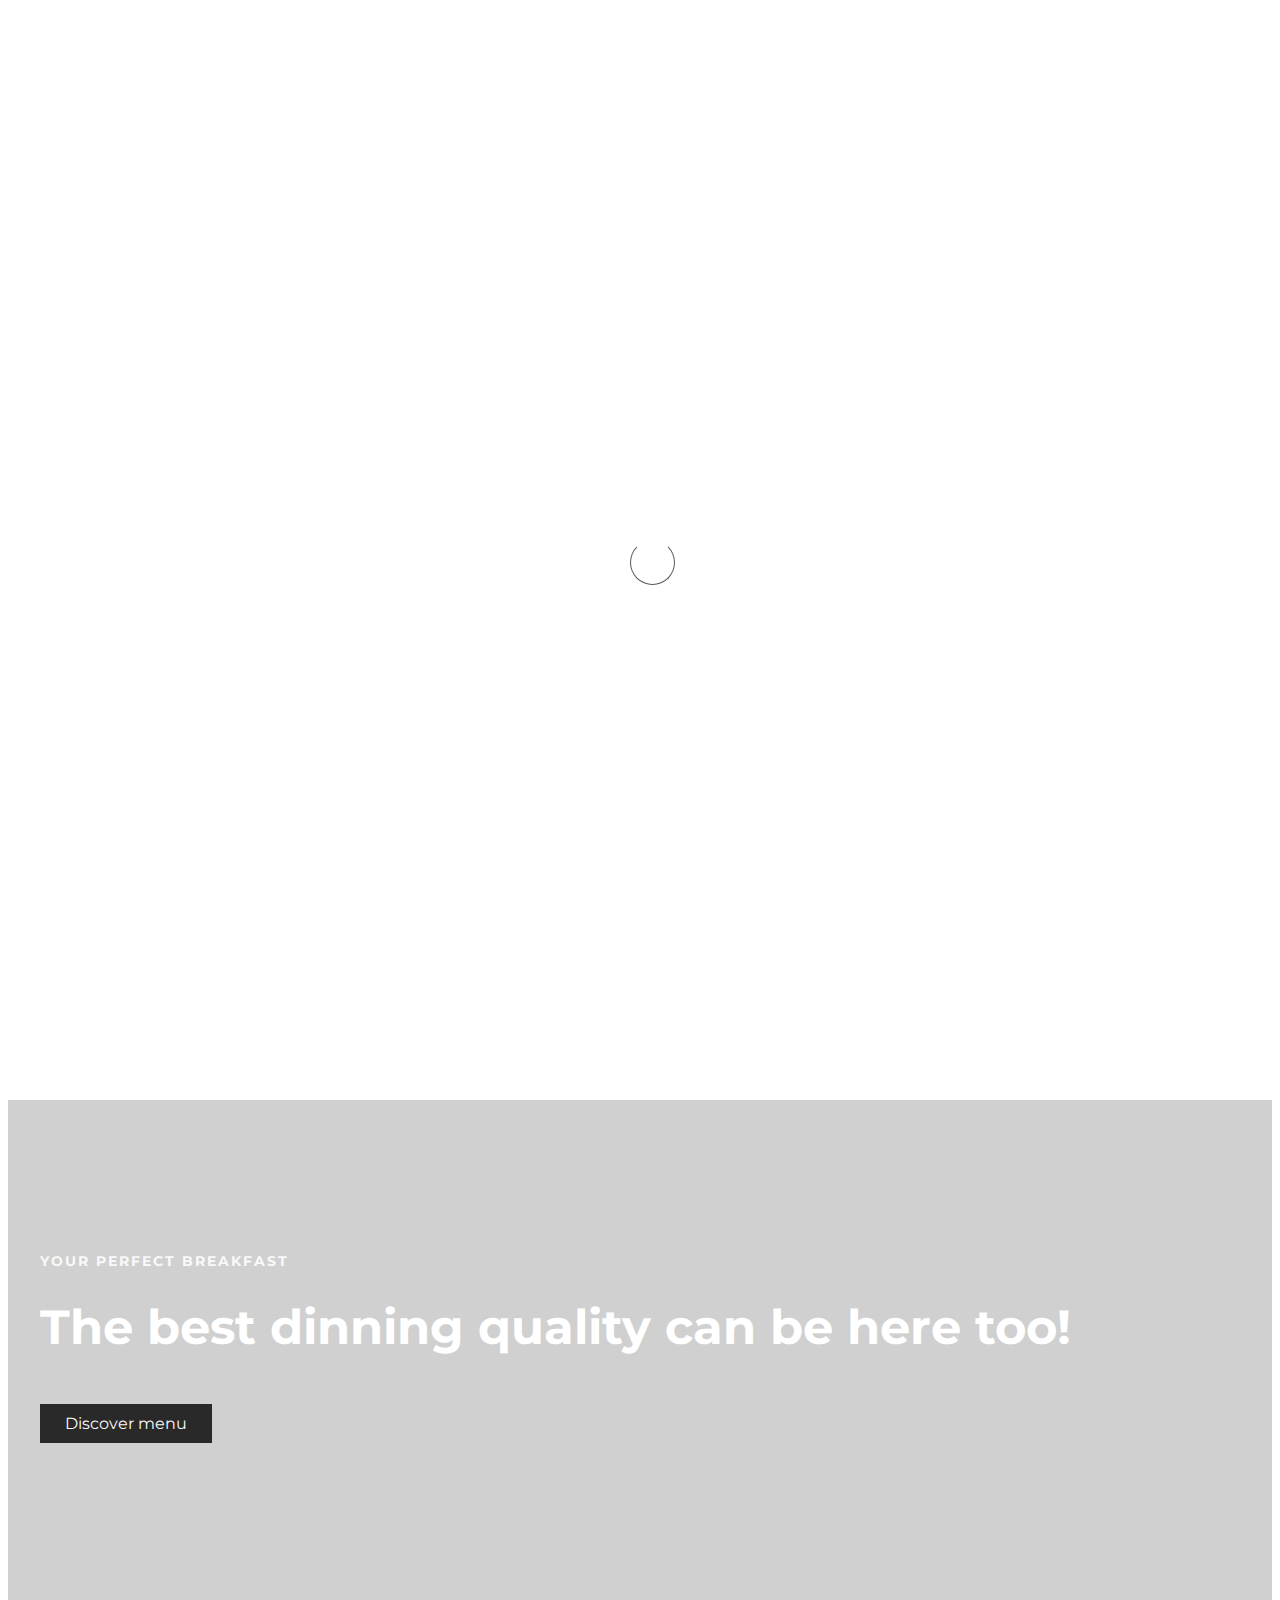
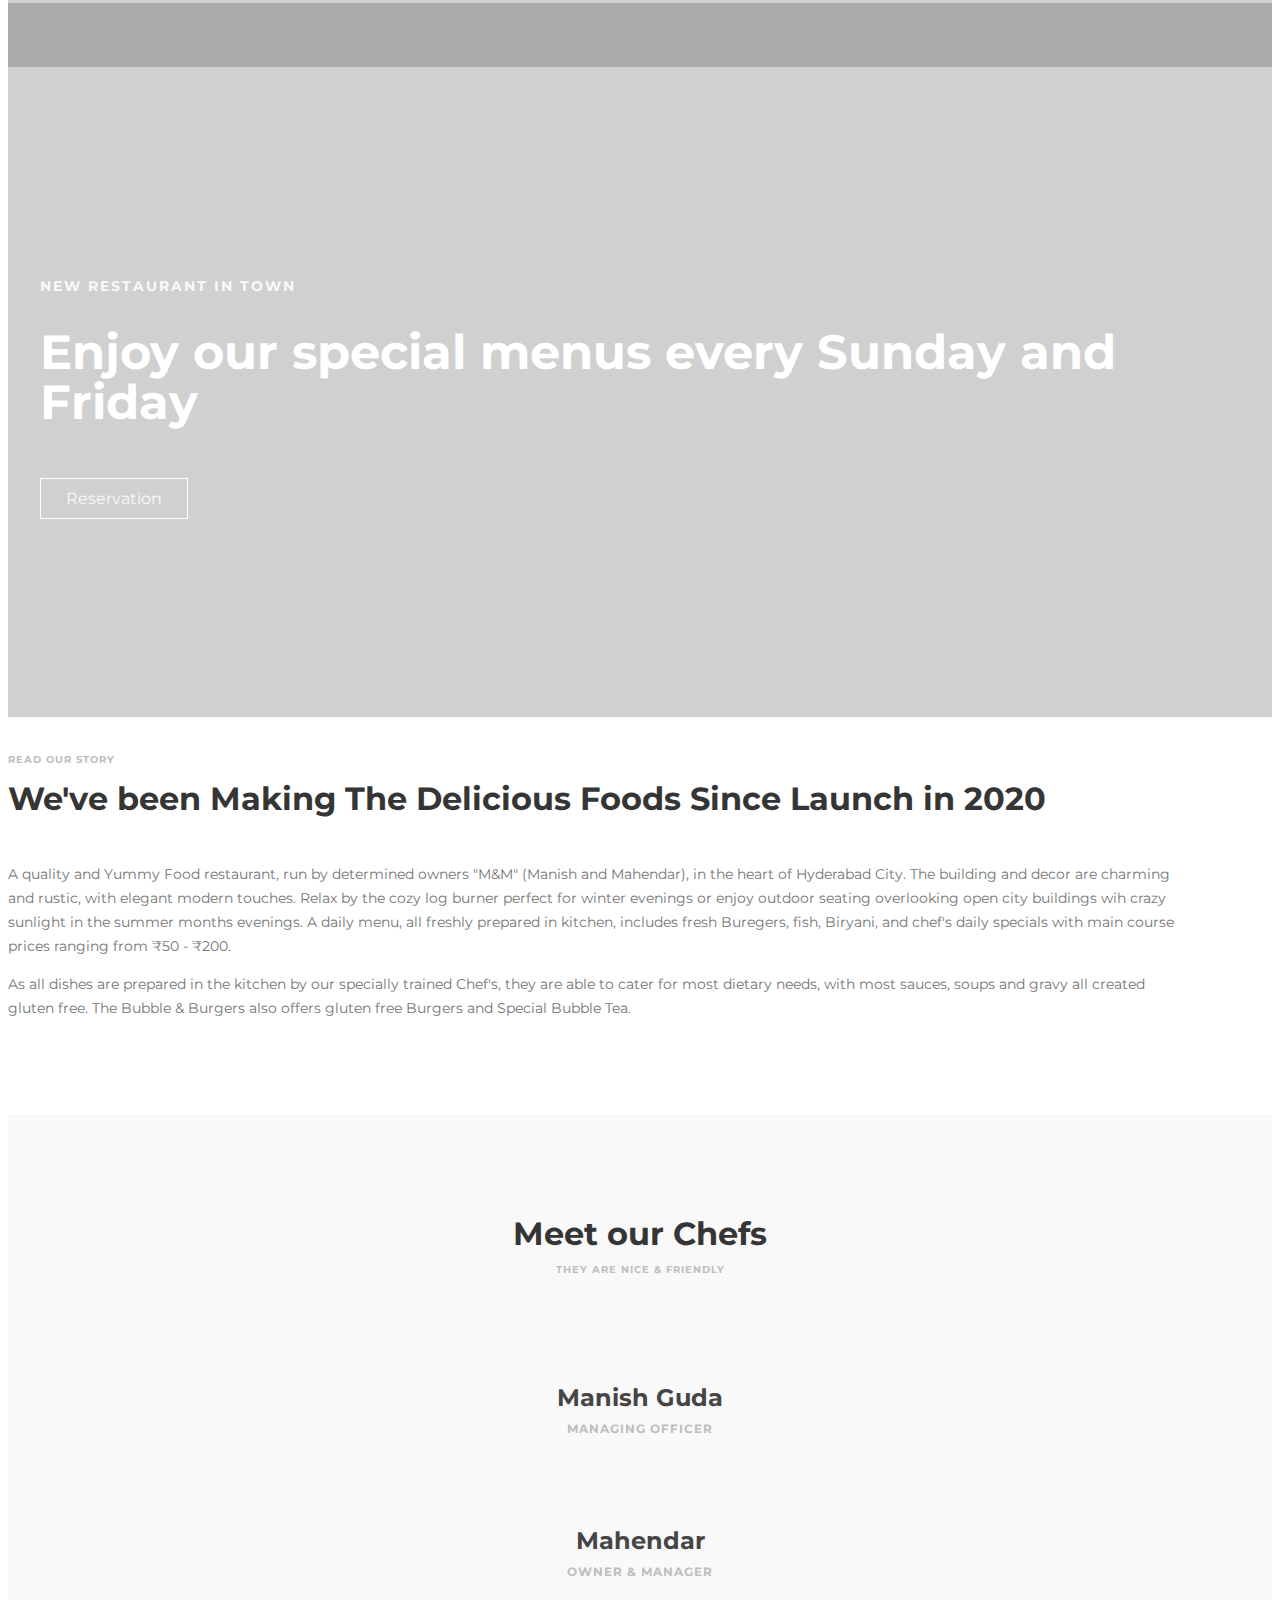
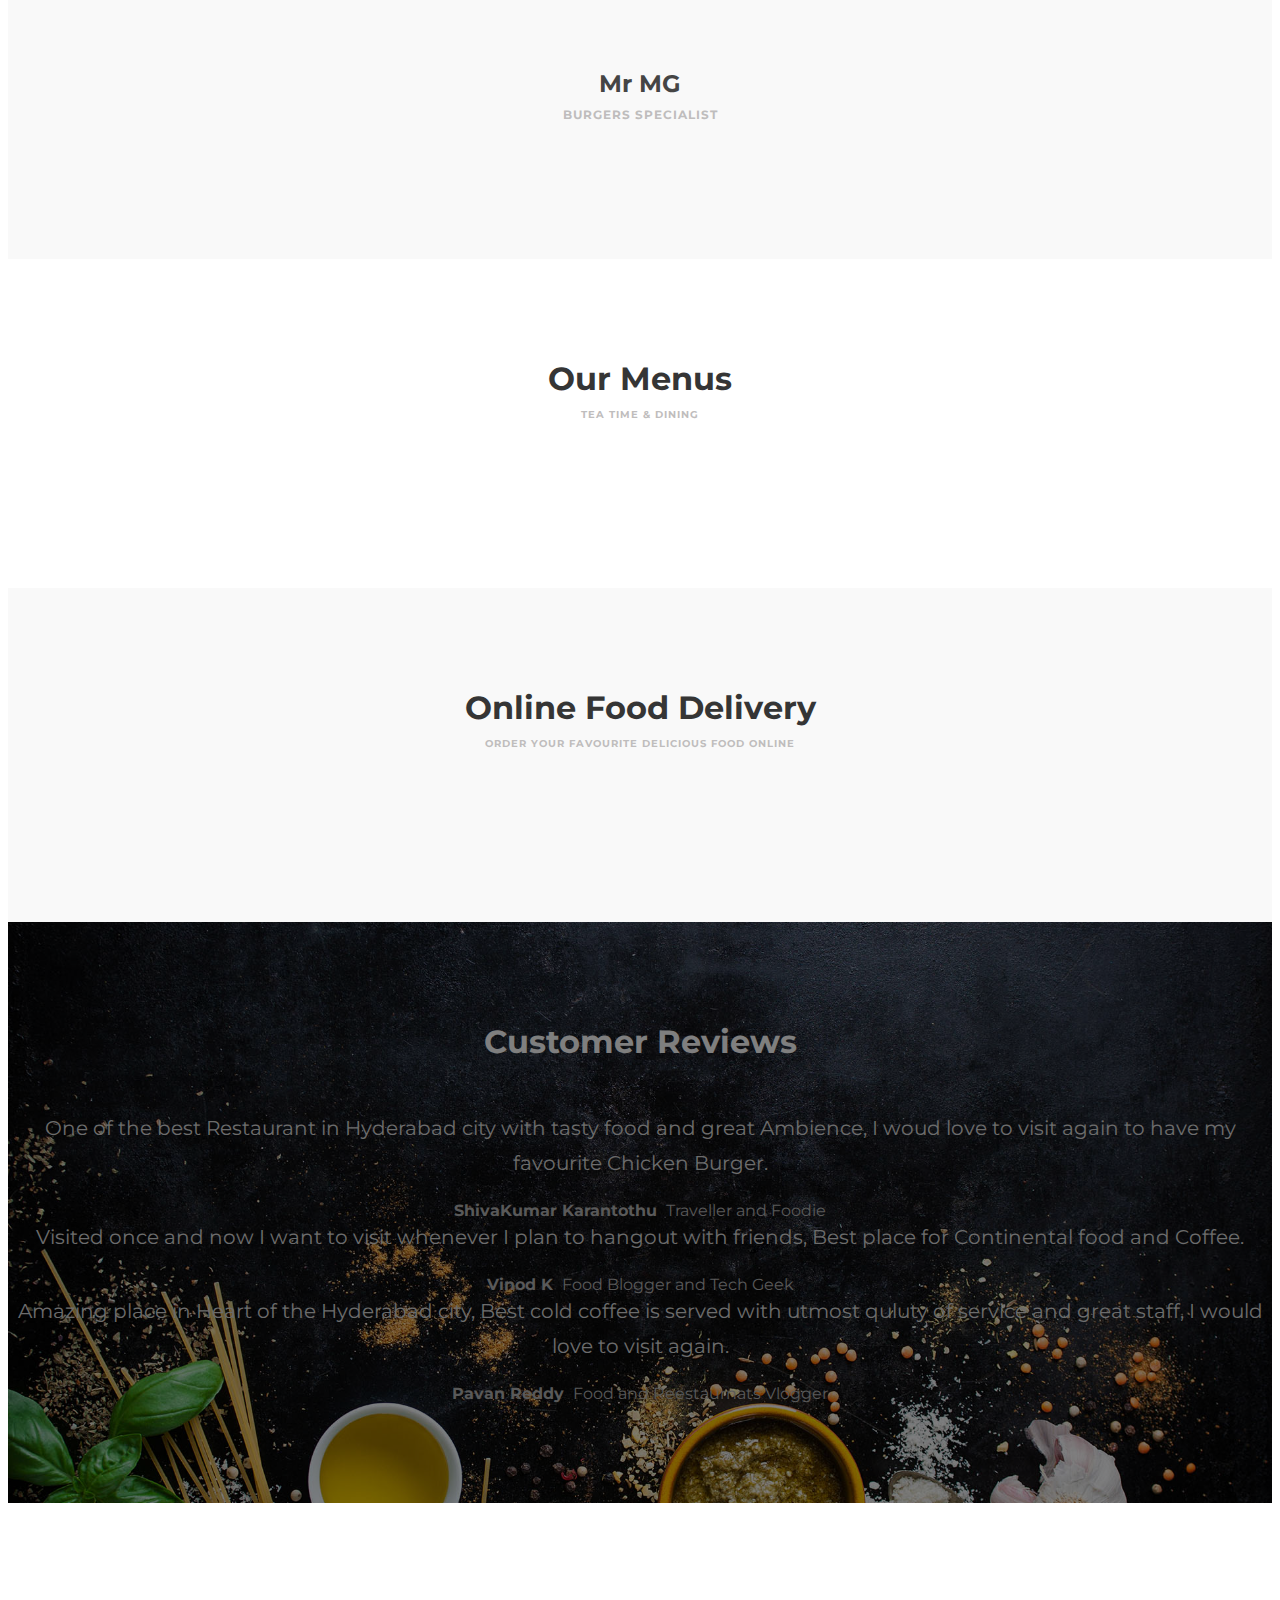
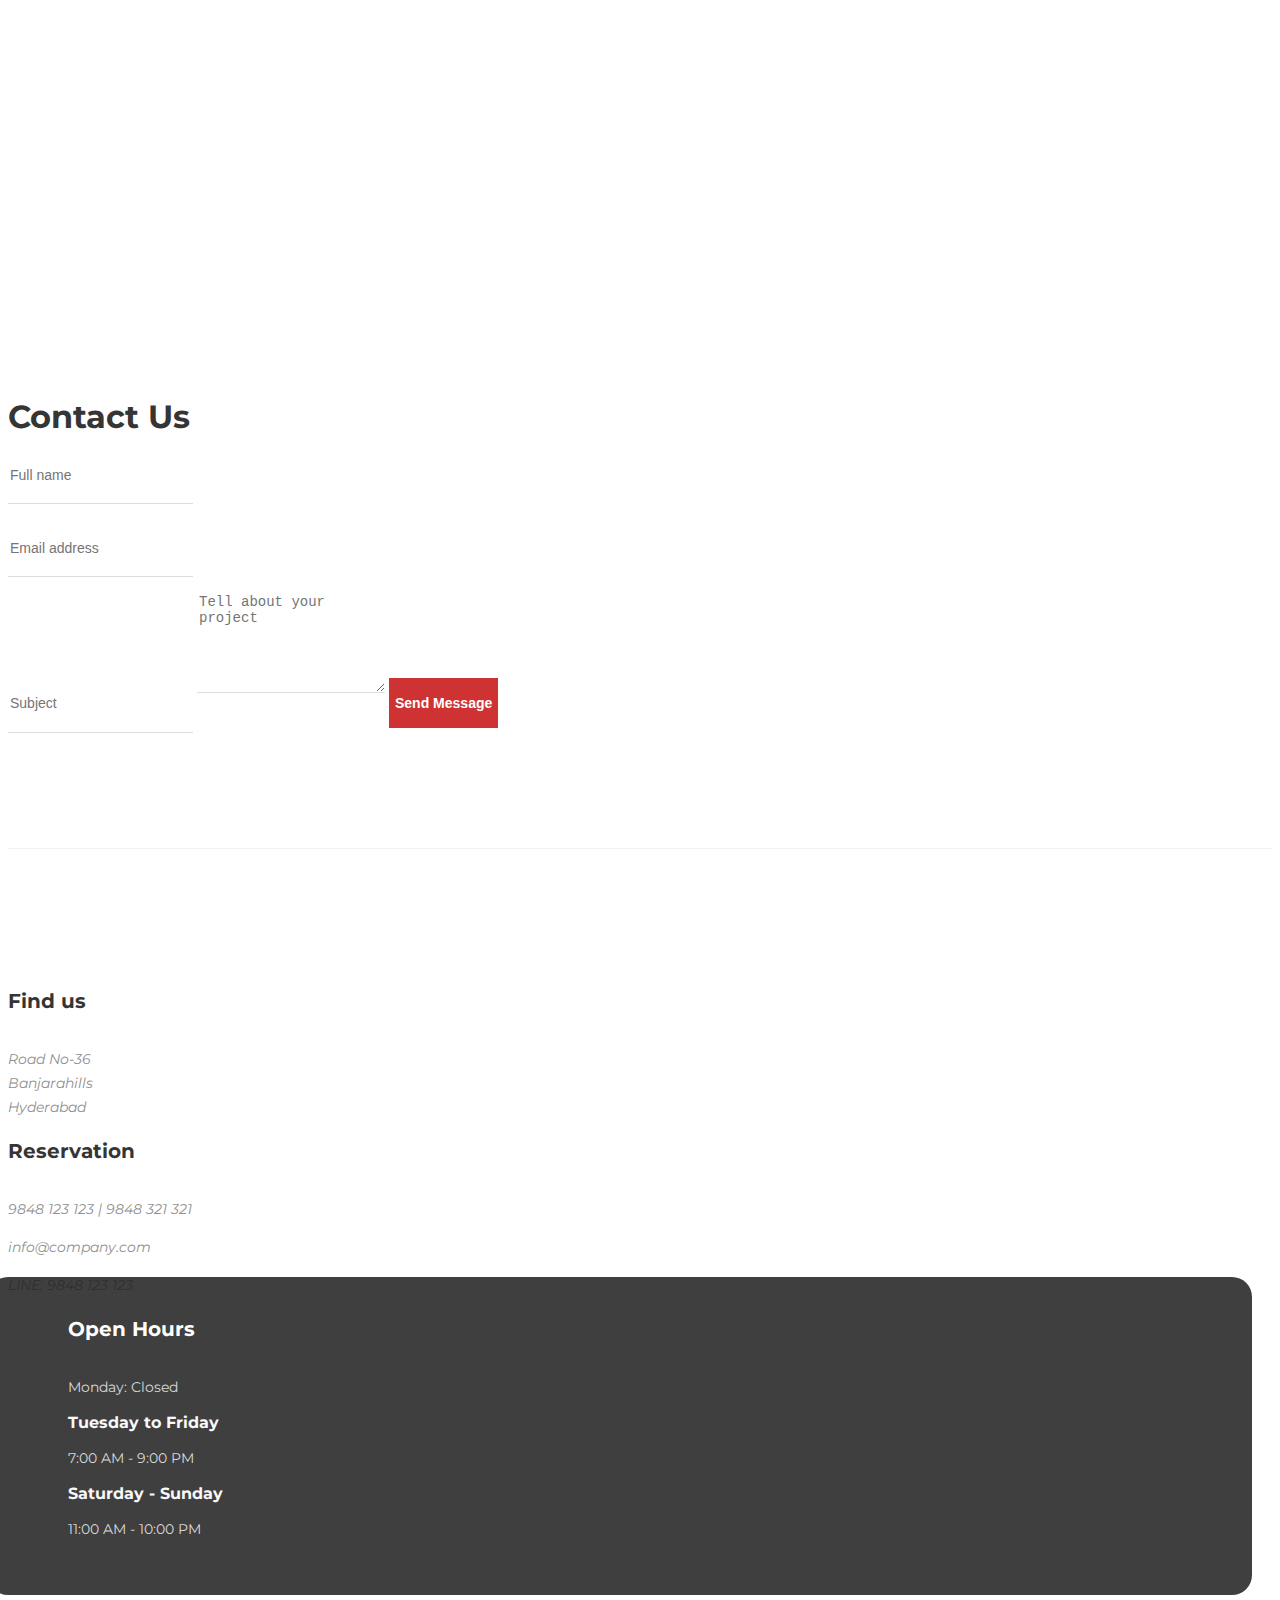
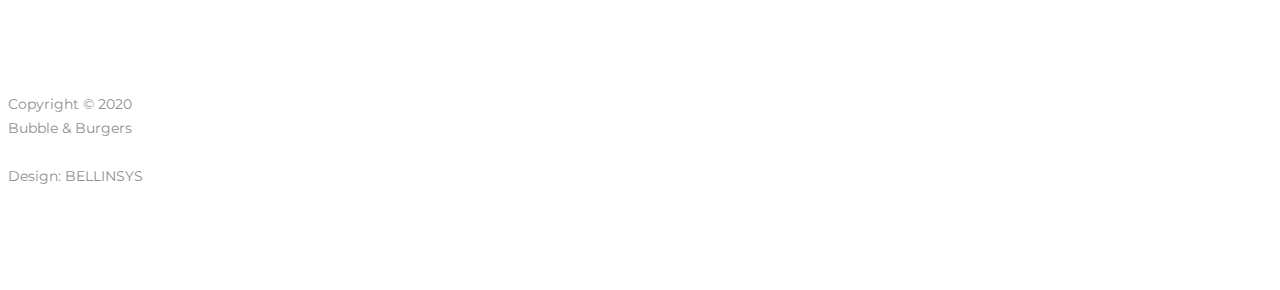
==== commit f775672b: "Update index.html" ====
--- a/index.html
+++ b/index.html
@@ -2,7 +2,7 @@
 <html lang="en">
 <head>
 
-     <title>Bubble & Burgers</title>
+     <title>BnB Cafe</title>
 <!-- 
 Bubble & Burgers Cafe Template
 
@@ -51,7 +51,7 @@
                 </button>
 
                 <!-- lOGO TEXT HERE -->
-                <a href="index.html" class="navbar-brand">Bubble <span>&</span> Burger</a>
+                <a href="index.html" class="navbar-brand">Bubble <span>&</span> Burgers</a>
             </div>
 
             <!-- MENU LINKS -->
@@ -85,7 +85,7 @@
                     <div class="caption">
                         <div class="container">
                             <div class="col-md-8 col-sm-12">
-                                <h3>Bubble & Burger Restaurant</h3>
+                                <h3>Bubble & Burgers Restaurant</h3>
                                 <h1>Our mission is to provide an unforgettable experience</h1>
                                 <a href="#team" class="section-btn btn btn-default smoothScroll">Meet our chef</a>
                             </div>
@@ -382,12 +382,12 @@
                     </div>
                 </div>
                 <ul class="wow fadeInUp social-icon" data-wow-delay="0.4s">
-                    <li><a href="#" class="fa fa-facebook-square" attr="facebook icon"></a></li>
-                    <li><a href="#" class="fa fa-whatsapp"></a></li>
-                    <li><a href="#" class="fa fa-instagram"></a></li>
+                    <li><a href="https://www.swiggy.com/search?q=Bawarchi" class="fa fa-cutlery"></a></li>
+                    <li><a href="https://www.zomato.com/hyderabad/bawarchi-nallakunta" class="fa fa-bicycle"></a></li>
+                    <li><a href="https://www.faasos.com/collections" class="fa fa-motorcycle"></a></li>
 
                 </ul>
-            </div>
+             </div>
         </div>
     </section>
 
--- a/css/bellinsys-style.css
+++ b/css/bellinsys-style.css
@@ -0,0 +1,1007 @@
+/*
+
+Eatery Cafe Template 
+
+https://bellinsys.com/
+
+*/
+
+  @import url('https://fonts.googleapis.com/css?family=Montserrat:400,700');
+
+  body {
+    background: #ffffff;
+    font-family: 'Montserrat', sans-serif;
+    overflow-x: hidden;
+  }
+
+
+
+  /*---------------------------------------
+     TYPOGRAPHY              
+  -----------------------------------------*/
+
+  h1,h2,h3,h4,h5,h6 {
+    font-weight: bold;
+    line-height: inherit;
+  }
+
+  h1 {
+    color: #252525;
+    font-size: 3em;
+    line-height: 50px;
+  }
+
+  h2 {
+    color: #353535;
+    font-size: 2em;
+    padding-bottom: 10px;
+  }
+
+  h3 {
+    font-size: 1.5em;
+    margin-bottom: 0;
+  }
+
+  h3,
+  h3 a {
+    color: #454545;
+  }
+
+  p {
+    color: #757575;
+    font-size: 14px;
+    font-weight: normal;
+    line-height: 24px;
+  }
+
+
+
+  /*---------------------------------------
+     GENERAL               
+  -----------------------------------------*/
+
+  html{
+    -webkit-font-smoothing: antialiased;
+  }
+
+  a {
+    color: #252525;
+    -webkit-transition: 0.5s;
+    transition: 0.5s;
+    text-decoration: none !important;
+  }
+
+  a:hover, a:active, a:focus {
+    color: #ce3232;
+    outline: none;
+  }
+
+  ::-webkit-scrollbar{
+    width: 8px;
+    height: 8px;
+  }
+
+  ::-webkit-scrollbar-thumb {
+    cursor: pointer;
+    background: #000000;
+  }
+
+  .section-title {
+    padding-bottom: 40px;
+  }
+
+  .section-title h2 {
+    margin: 0;
+  }
+
+  .section-title h4 {
+    color: #bfbdbd;
+    font-size: 10px;
+    letter-spacing: 1px;
+    text-transform: uppercase;
+    margin-top: 0;
+  }
+
+  .overlay {
+    background: rgba(0,0,0,0.5);
+    position: absolute;
+    top: 0;
+    right: 0;
+    bottom: 0;
+    left: 0;
+    width: 100%;
+    height: 100%;
+  }
+
+  section {
+    position: relative;
+    padding: 100px 0;
+  }
+
+  #team, 
+  #menu,
+  #testimonial {
+    text-align: center;
+  }
+
+  .about-image img,
+  .team-thumb img {
+    width: 100%;
+  }
+  
+  #google-map iframe {
+    border: 0;
+    width: 100%;
+    height: 390px;
+  }
+
+
+
+  /*---------------------------------------
+     BUTTONS               
+  -----------------------------------------*/
+
+  .section-btn {
+    background: #ce3232;
+    border-radius: 0;
+    border: 0;
+    color: #f9f9f9;
+    font-size: inherit;
+    font-weight: normal;
+    padding: 10px 25px;
+    transition: 0.5s 0.2s;
+  }
+
+
+
+  /*---------------------------------------
+       PRE LOADER              
+  -----------------------------------------*/
+
+  .preloader {
+    position: fixed;
+    top: 0;
+    left: 0;
+    width: 100%;
+    height: 100%;
+    z-index: 99999;
+    display: flex;
+    flex-flow: row nowrap;
+    justify-content: center;
+    align-items: center;
+    background: none repeat scroll 0 0 #ffffff;
+  }
+
+  .spinner {
+    border: 1px solid transparent;
+    border-radius: 3px;
+    position: relative;
+  }
+
+  .spinner:before {
+    content: '';
+    box-sizing: border-box;
+    position: absolute;
+    top: 50%;
+    left: 50%;
+    width: 45px;
+    height: 45px;
+    margin-top: -10px;
+    margin-left: -10px;
+    border-radius: 50%;
+    border: 1px solid #575757;
+    border-top-color: #ffffff;
+    animation: spinner .9s linear infinite;
+  }
+
+  @-webkit-@keyframes spinner {
+    to {transform: rotate(360deg);}
+  }
+
+  @keyframes spinner {
+    to {transform: rotate(360deg);}
+  }
+
+
+
+  /*---------------------------------------
+      MENU              
+  -----------------------------------------*/
+
+  .custom-navbar {
+    border: none;
+    margin-bottom: 0;
+    padding: 25px 0;
+  }
+
+  .custom-navbar .navbar-brand {
+    color: #ffffff;
+    font-size: 18px;
+    font-weight: bold;
+  }
+
+  .custom-navbar .navbar-brand span {
+    color: #ce3232;
+  }
+
+  .top-nav-collapse {
+    background: #ffffff;
+  }
+
+  .custom-navbar .navbar-nav.navbar-nav-first {
+    margin-left: 8em;
+  }
+
+  .custom-navbar .navbar-nav.navbar-right li a {
+    padding-right: 12px;
+    padding-left: 12px;
+  }
+
+  .custom-navbar .navbar-nav.navbar-right .section-btn {
+    display: inline-block;
+    margin: 0.2em 0 0 1em;
+  }
+
+  .custom-navbar .navbar-nav.navbar-right .section-btn:hover {
+    background: #292929;
+    color: #ffffff;
+  }
+
+  .custom-navbar .navbar-nav.navbar-right .section-btn:focus {
+    color: #ffffff;
+  }
+
+  .custom-navbar .navbar-nav.navbar-right .section-btn a {
+    padding: 10px 25px;
+  }
+
+  .custom-navbar .nav .section-btn a:hover {
+    color: #ffffff;
+  }
+
+  .custom-navbar .nav li a {
+    font-size: 12px;
+    font-weight: bold;
+    color: #ffffff;
+    padding-right: 22px;
+    padding-left: 22px;
+    text-transform: uppercase;
+  }
+
+  .custom-navbar .nav li a:hover {
+    background: transparent;
+    color: #ce3232;
+  }
+
+  .custom-navbar .navbar-nav > li > a:hover,
+  .custom-navbar .navbar-nav > li > a:focus {
+    background-color: transparent;
+  }
+
+  .custom-navbar .nav li.active > a {
+    background-color: transparent;
+    color: #ce3232;
+  }
+
+  .custom-navbar .navbar-toggle {
+    border: none;
+    padding-top: 10px;
+  }
+
+  .custom-navbar .navbar-toggle {
+    background-color: transparent;
+  }
+
+  .custom-navbar .navbar-toggle .icon-bar {
+    background: #252525;
+    border-color: transparent;
+  }
+
+  @media(min-width:768px) {
+    .custom-navbar {
+      border-bottom: 0;
+      background: 0 0; 
+    }
+
+    .custom-navbar.top-nav-collapse {
+      background: #ffffff;
+      -webkit-box-shadow: 0 1px 30px rgba(0, 0, 0, 0.1);
+      -moz-box-shadow: 0 1px 30px rgba(0, 0, 0, 0.1);
+      box-shadow: 0 1px 30px rgba(0, 0, 0, 0.1);
+      padding: 12px 0;
+    }
+
+    .top-nav-collapse .navbar-brand {
+      color: #454545;
+    }
+
+    .top-nav-collapse .nav li a {
+      color: #575757;
+    }
+
+    .top-nav-collapse .nav .section-btn a {
+      color: #ffffff;
+    }
+  }
+
+
+
+  /*---------------------------------------
+      HOME              
+  -----------------------------------------*/
+
+  #home {
+    padding: 0;
+  }
+
+  #home h1 {
+    color: #ffffff;
+    padding-bottom: 30px;
+  }
+
+  #home h3 {
+    color: #f9f9f9;
+    font-size: 14px;
+    line-height: inherit;
+    letter-spacing: 2px;
+    text-transform: uppercase;
+    margin: 0;
+  }
+
+  @media (min-width: 768px) {
+    .slider .col-md-8 {
+      padding-left: 0;
+    }
+  }
+
+  .slider .owl-dots {
+    position: absolute;
+    top: 50%;
+    right: 2em;
+    justify-content: center;
+  }
+
+  .owl-theme .owl-dots .owl-dot {
+    display: block;
+  }
+
+  .owl-theme .owl-dots .owl-dot span {
+    width: 12px;
+    height: 12px;
+    margin: 7px 10px;
+    border: 2px solid #d9d9d9;
+    background: transparent;
+    display: block;
+    -webkit-backface-visibility: visible;
+    transition: opacity 200ms ease;
+    border-radius: 30px;
+  }
+
+  .owl-theme .owl-dots .owl-dot.active span, .owl-theme .owl-dots .owl-dot:hover span {
+    background-color: #ffffff;
+    border-color: transparent;
+  }
+
+  .slider .caption {
+    display: flex;
+    justify-content: center;
+    flex-direction: column;
+    text-align: left;
+    background-color: rgba(20,20,20,0.2);
+    height: 100%;
+    color: #fff;
+    cursor: e-resize;
+    padding: 4em 0 0 2em;
+  }
+
+  .slider .item {
+    background-position: inherit;
+    background-repeat: no-repeat;
+    background-attachment: local;
+    background-size: cover;
+    height: 650px;
+  }
+
+  .slider .item-first {
+    background-image: url(../images/slider-image1.jpg);
+  }
+
+  .slider .item-second {
+    background-image: url(../images/slider-image2.jpg);
+  }
+
+  .slider .item-third {
+    background-image: url(../images/slider-image3.jpg);
+  }
+
+  .slider .item-second .section-btn {
+    background: #292929;
+  }
+
+  .slider .item-second .section-btn:hover {
+    background: #ffffff;
+  }
+
+  .slider .item-third .section-btn {
+    background: transparent;
+    border: 1px solid #ffffff;
+  }
+
+  .slider .item-third .section-btn:hover,
+  .slider .item-third .section-btn:focus {
+    background: #ce3232;
+    border-color: transparent;
+    color: #ffffff;
+  }
+
+
+
+  /*---------------------------------------
+      ABOUT              
+  -----------------------------------------*/
+
+  #about {
+    padding-bottom: 0;
+  }
+
+  .about-info {
+    padding: 0 6em 5em 0;
+  }
+
+  .about-info .section-title {
+    padding-bottom: 20px;
+  }
+
+  .about-image {
+    position: absolute;
+  }
+
+
+
+  /*---------------------------------------
+      TEAM              
+  -----------------------------------------*/
+
+  #team {
+    background: #f9f9f9;
+  }
+
+  .team-thumb {
+    position: relative;
+    overflow: hidden;
+    cursor: pointer;
+  }
+
+  .team-info {
+    padding: 10px 30px 20px 30px;
+  }
+
+  .team-thumb .team-hover {
+    position: absolute;
+    background: #1c1c1c;
+    width: 100%;
+    height: 100%;
+    top: 0;
+    right: 0;
+    bottom: 0;
+    left: 0;
+    text-align: center;
+    opacity: 0;
+    transform: translateY(100%);
+    transition: 0.5s 0.2s;
+  }
+
+  .team-thumb:hover .team-hover {
+    opacity: 0.95;
+    transition-delay: 0.3s;
+    transform: translateY(0);
+  }
+
+  .team-thumb img {
+    transition: 0.5s 0.2s;
+  }
+
+  .team-thumb:hover img {
+    transform: scale(1.2);
+  }
+
+  .team-thumb .social-icon li a {
+    background: #292929;
+    border-radius: 100%;
+    width: 50px;
+    height: 50px;
+    line-height: 50px;
+    color: #d9d9d9;
+    font-size: 20px;
+    margin: 15px 5px 0 5px;
+  }
+
+  .team-thumb .team-item {
+    position: absolute;
+    top: 50%;
+    left: 50%;
+    -webkit-transform: translate(-50%,-50%);
+    -moz-transform: translate(-50%,-50%);
+    transform: translate(-50%,-50%);
+  }
+
+  .team-item h4 {
+    color: #ffffff;
+  }
+
+  .team-info p {
+    color: #bfbdbd;
+    font-size: 12px;
+    font-weight: bold;
+    letter-spacing: 1px;
+    text-transform: uppercase;
+    margin-top: 5px;
+  }
+
+
+
+  /*---------------------------------------
+     MENU              
+  -----------------------------------------*/
+
+  #menu {
+    padding-bottom: 0;
+  }
+
+  #menu .container {
+    width: 100%;
+  }
+
+  #menu .col-md-4 {
+    margin: 0;
+    padding: 0;
+  }
+
+  .menu-thumb img {
+    width: 100%;
+    transition: 0.5s;
+  }
+
+  .menu-thumb:hover img {
+    transform: scale(1.15);
+  }
+
+  #menu .menu-thumb {
+    overflow: hidden;
+    position: relative;
+    cursor: pointer;
+    width: 102%;
+  }
+
+  .menu-thumb .menu-info {
+    position: absolute;
+    top: 60%;
+    left: 0px;
+    right: 0px;
+    bottom: 0px;
+    text-align: left;
+    padding: 25px 30px;
+    transition: 0.5s 0.2s;
+  }
+
+  .menu-info .menu-item {
+    float: left;
+  }
+
+  .menu-info .menu-price {
+    float: right;
+  }
+
+  .menu-info .menu-price span {
+    font-size: 20px;
+    font-weight: bold;
+    line-height: normal;
+    display: block;
+    margin-top: 10px;
+  }
+
+  .menu-thumb .menu-info h3,
+  .menu-thumb .menu-info p,
+  .menu-thumb .menu-info span {
+    transform: translateY(100%);
+    opacity: 0;
+    display: block;
+    transition: 0.5s 0.2s;
+    color: #ffffff;
+    z-index: 2;
+    position: relative;
+  }
+
+  .menu-thumb .menu-info h3 {
+    margin-top: 0;
+  }
+
+  .menu-thumb .menu-info p {
+    color: #d9d9d9;
+    text-transform: uppercase;
+    font-size: 10px;
+    font-weight: bold;
+    letter-spacing: 1px;
+  }
+
+  .menu-thumb:hover .menu-info h3,
+  .menu-thumb:hover .menu-info p,
+  .menu-thumb:hover .menu-info span {
+    transform: translateY(0px);
+    opacity: 1;
+  }
+
+  .menu-thumb:hover .menu-info {
+    background: rgba(0,0,0,0.8);
+  }
+
+
+
+  /*---------------------------------------
+      FEEDBACK             
+  -----------------------------------------*/
+
+  #testimonial {
+    background: url('../images/testimonial-bg1.jpg') center center no-repeat;
+    background-size: cover;
+  }
+
+  #testimonial .owl-dots {
+    position: relative;
+    top: 0;
+    right: 0;
+    justify-content: center;
+  }
+
+  #testimonial .owl-theme .owl-dots .owl-dot,
+  #testimonial .owl-theme .owl-dots .owl-dot span {
+    display: inline-block;
+  }
+
+  #testimonial .owl-theme .owl-dots .owl-dot span {
+    margin: 20px 5px;
+  }
+
+  #testimonial h2 {
+    color: #ffffff;
+  }
+
+  #testimonial p,
+  .tst-author h4,
+  .tst-author span {
+    display: inline;
+  }
+
+  #testimonial p {
+    color: #d9d9d9;
+    font-size: 20px;
+    line-height: 35px;
+  }
+
+  .tst-author {
+    margin-top: 20px;
+  }
+
+  .tst-author h4,
+  .tst-author span {
+    color: #b2b2b2;
+  }
+
+  .tst-author span {
+    margin-left: 5px;
+  }
+
+
+
+  /*---------------------------------------
+      CONTACT             
+  -----------------------------------------*/
+
+  #contact .section-title {
+    padding-bottom: 0;
+  }
+
+  #contact .text-success,
+  #contact .text-danger {
+    display: none;
+  }
+
+  #contact .form-control {
+    background: transparent;
+    border: 0;
+    border-bottom: 1px solid #dddddd;
+    border-radius: 0;
+    box-shadow: none;
+    font-size: 14px;
+    font-weight: normal;
+    margin-bottom: 15px;
+    transition: all ease-in-out 0.4s;
+  }
+
+  #contact .form-control:hover,
+  #contact .form-control:focus {
+    border-bottom-color: #c9c9c9;
+  }
+
+  #contact input {
+    height: 55px;
+  }
+
+  #contact button#cf-submit {
+    background: #ce3232;
+    border-radius: 0;
+    border: 0;
+    color: #ffffff;
+    font-weight: bold;
+    height: 50px;
+  }
+
+  #contact button#cf-submit:hover {
+    background: #292929;
+    color: #ffffff;
+  }
+
+
+
+  /*---------------------------------------
+     FOOTER              
+  -----------------------------------------*/
+
+  footer {
+    border-top: 1px solid rgba(0,0,0,0.05);
+    padding: 120px 0;
+    padding-bottom: 80px;
+  }
+
+  footer .section-title {
+    padding-bottom: 10px;
+  }
+
+  footer h2 {
+    font-size: 20px;
+  }
+
+  footer a,
+  footer p {
+    color: #909090;
+  }
+
+  footer strong {
+    color: #d9d9d9;
+  }
+
+  footer address p {
+    margin-bottom: 0;
+  }
+
+  .footer-info,
+  footer .social-icon {
+    margin-top: 20px;
+  }
+
+  .footer-open-hour {
+    background: #ce3232;
+    background: url('../images/footer-open-hour-bg.jpg') center center no-repeat;
+    background-size: cover;
+    border-radius: 20px;
+    margin-top: 0;
+    padding: 40px 0 40px 80px;
+    overflow: hidden;
+    position: relative;
+    z-index: 22;
+    right: 20px;
+    bottom: 20px;
+  }
+
+  .footer-open-hour::after {
+    background: rgba(29,29,29,0.85);
+    content: "";
+    position: absolute;
+    top: 0;
+    right: 0;
+    bottom: 0;
+    left: 0;
+    width: 100%;
+    height: 100%;
+    z-index: -2222;
+  }
+
+  .footer-open-hour h2 {
+    color: #ffffff;
+  }
+
+  .footer-open-hour p {
+    color: #d9d9d9;
+  }
+
+  .footer-open-hour strong {
+    color: #f9f9f9;
+  }
+
+
+
+  /*---------------------------------------
+     SOCIAL ICON              
+  -----------------------------------------*/
+
+  .social-icon {
+    position: relative;
+    padding: 0;
+    margin: 0;
+  }
+
+  .social-icon li {
+    display: inline-block;
+    list-style: none;
+    margin-bottom: 5px;
+  }
+
+  .social-icon li a {
+    border-radius: 100px;
+    color: #ce3232;
+    font-size: 35px;
+    width: 50px;
+    height: 50px;
+    line-height: 50px;
+    text-decoration: none;
+    text-align: center;
+    transition: all 0.4s ease-in-out;
+    position: relative;
+  }
+
+  .social-icon li a:hover {
+    background: #ce3232;
+    color: #ffffff;
+  }
+
+
+
+  /*---------------------------------------
+     RESPONSIVE STYLES              
+  -----------------------------------------*/
+
+  @media screen and (max-width: 1170px) {
+    .custom-navbar .navbar-nav.navbar-nav-first {
+      margin-left: inherit;
+    }
+  }
+
+
+  @media only screen and (max-width: 1200px) {
+    .about-info {
+      padding-right: 0;
+    }
+
+    .about-image {
+      position: relative;
+    }
+  }
+
+
+  @media only screen and (max-width: 992px) {
+    section {
+      padding: 60px 0;
+    }
+
+    .custom-navbar .section-btn {
+      margin-left: 1em;
+    }
+
+    .slider .item {
+      background-position: center;
+    }
+
+    .about-info {
+      padding: 0;
+    }
+
+    .team-info {
+      margin-bottom: 50px;
+    }
+
+    #menu .menu-thumb {
+      width: 103%;
+    }
+
+    #testimonial {
+      background-position: 50% 0 !important;
+    }
+
+    #google-map,
+    .footer-info {
+      margin-bottom: 50px;
+    }
+  }
+
+
+  @media only screen and (min-width: 768px) and (max-width: 991px) {
+    .custom-navbar .nav li a {
+      padding-right: 10px;
+      padding-left: 10px;
+    }
+  }
+
+  @media only screen and (max-width: 767px) {
+    h1 {
+      font-size: 2.5em;
+    }
+
+    h1,h2,h3 {
+      line-height: normal;
+    }
+
+    .custom-navbar {
+      background: #ffffff;
+      -webkit-box-shadow: 0 1px 30px rgba(0, 0, 0, 0.1);
+      -moz-box-shadow: 0 1px 30px rgba(0, 0, 0, 0.1);
+      box-shadow: 0 1px 30px rgba(0, 0, 0, 0.1);
+      padding: 10px 0;
+      text-align: center;
+    }
+
+    .custom-navbar .nav li a {
+      line-height: normal;
+      padding: 10px;
+    }
+
+    .custom-navbar .navbar-brand,
+    .top-nav-collapse .navbar-brand {
+      color: #252525;
+      font-weight: 600;
+    }
+
+    .custom-navbar .nav li a,
+    .top-nav-collapse .nav li a {
+      color: #575757;
+    }
+
+    .custom-navbar .navbar-nav.navbar-right li {
+      display: inline-block;
+    }
+
+    .custom-navbar .navbar-nav.navbar-right .section-btn {
+      display: block !important;
+      width: 50%;
+      margin: 10px auto 10px auto;
+      padding: 10px;
+    }
+
+    .custom-navbar .section-btn a {
+      color: #ffffff !important;
+    }
+
+    .slider .caption {
+      padding: 0;
+    }
+
+    .menu-thumb .menu-info {
+      top: 80%;
+    }
+
+    footer {
+      padding: 60px 0;
+      padding-bottom: 60px;
+    }
+
+    .footer-open-hour {
+      right: 0;
+      bottom: 0;
+      margin-top: 30px;
+    }
+  }
+
+
+  @media only screen and (max-width: 580px) {
+    h1 {
+      font-size: 2.1em;
+    }
+
+    h2 {
+      font-size: 1.8em;
+    }
+
+    .menu-thumb .menu-info {
+      top: 60%;
+    }
+  }
+
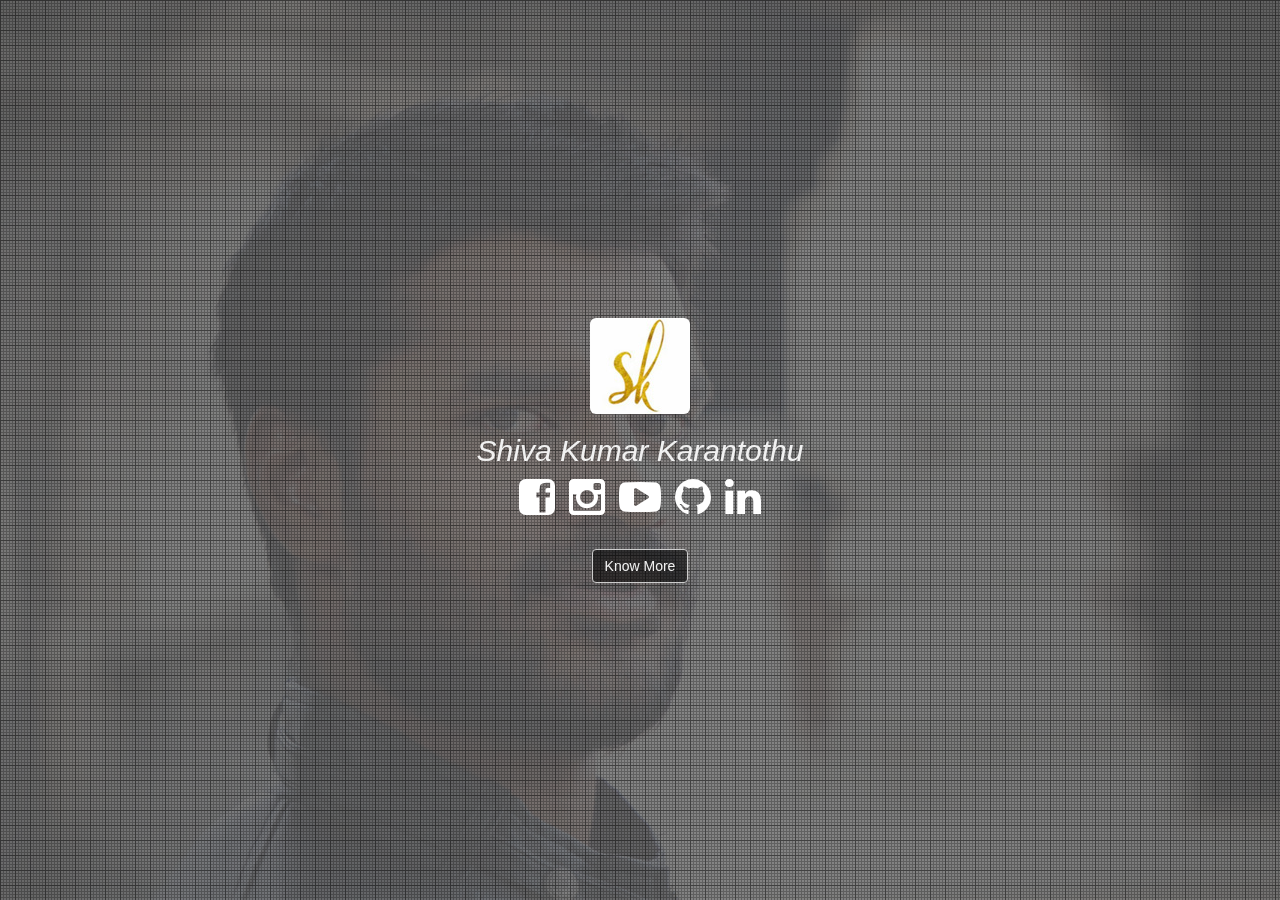
==== commit c2c30216: "repo recovered from old one" ====
--- a/index.html
+++ b/index.html
@@ -1,577 +1,106 @@
-<!DOCTYPE html>
-<html lang="en">
-<head>
-
-     <title>BnB Cafe</title>
-<!-- 
-Bubble & Burgers Cafe Template
-
-
-
--->
-     <meta charset="UTF-8">
-     <meta http-equiv="X-UA-Compatible" content="IE=Edge">
-     <meta name="description" content="">
-     <meta name="keywords" content="">
-     <meta name="author" content="">
-     <meta name="viewport" content="width=device-width, initial-scale=1, maximum-scale=1">
-
-     <link rel="stylesheet" href="css/bootstrap.min.css">
-     <link rel="stylesheet" href="css/font-awesome.min.css">
-     <link rel="stylesheet" href="css/animate.css">
-     <link rel="stylesheet" href="css/owl.carousel.css">
-     <link rel="stylesheet" href="css/owl.theme.default.min.css">
-     <link rel="stylesheet" href="css/magnific-popup.css">
-
-     <!-- MAIN CSS -->
-     <link rel="stylesheet" href="css/bellinsys-style.css">
-
-</head>
-<body>
-
-    <!-- PRE LOADER -->
-    <section class="preloader">
-        <div class="spinner">
-
-            <span class="spinner-rotate"></span>
-
-        </div>
-    </section>
-
-
-    <!-- MENU -->
-    <section class="navbar custom-navbar navbar-fixed-top" role="navigation">
-        <div class="container">
-
-            <div class="navbar-header">
-                <button class="navbar-toggle" data-toggle="collapse" data-target=".navbar-collapse">
-                    <span class="icon icon-bar"></span>
-                    <span class="icon icon-bar"></span>
-                    <span class="icon icon-bar"></span>
-                </button>
-
-                <!-- lOGO TEXT HERE -->
-                <a href="index.html" class="navbar-brand">Bubble <span>&</span> Burgers</a>
-            </div>
-
-            <!-- MENU LINKS -->
-            <div class="collapse navbar-collapse">
-                <ul class="nav navbar-nav navbar-nav-first">
-                    <li><a href="#home" class="smoothScroll">Home</a></li>
-                    <li><a href="#about" class="smoothScroll">About</a></li>
-                    <li><a href="#team" class="smoothScroll">Chef</a></li>
-                    <li><a href="#menu" class="smoothScroll">Menu</a></li>
-                    <li><a href="#" class="smoothScroll">Delivery</a></li>
-                    <li><a href="#contact" class="smoothScroll">Contact</a></li>
-
-                </ul>
-
-                <ul class="nav navbar-nav navbar-right">
-                    <li><a href="#footer">Call Now <i class="fa fa-phone"></i></a></li>
-                    <a href="#footer" class="section-btn">Reserve a table</a>
-                </ul>
-            </div>
-
-        </div>
-    </section>
-
-
-    <!-- HOME -->
-    <section id="home" class="slider" data-stellar-background-ratio="0.5">
-        <div class="row">
-
-            <div class="owl-carousel owl-theme">
-                <div class="item item-first">
-                    <div class="caption">
-                        <div class="container">
-                            <div class="col-md-8 col-sm-12">
-                                <h3>Bubble & Burgers Restaurant</h3>
-                                <h1>Our mission is to provide an unforgettable experience</h1>
-                                <a href="#team" class="section-btn btn btn-default smoothScroll">Meet our chef</a>
-                            </div>
-                        </div>
-                    </div>
-                </div>
-
-                <div class="item item-second">
-                    <div class="caption">
-                        <div class="container">
-                            <div class="col-md-8 col-sm-12">
-                                <h3>Your Perfect Breakfast</h3>
-                                <h1>The best dinning quality can be here too!</h1>
-                                <a href="#menu" class="section-btn btn btn-default smoothScroll">Discover menu</a>
-                            </div>
-                        </div>
-                    </div>
-                </div>
-
-                <div class="item item-third">
-                    <div class="caption">
-                        <div class="container">
-                            <div class="col-md-8 col-sm-12">
-                                <h3>New Restaurant in Town</h3>
-                                <h1>Enjoy our special menus every Sunday and Friday</h1>
-                                <a href="#contact" class="section-btn btn btn-default smoothScroll">Reservation</a>
-                            </div>
-                        </div>
-                    </div>
-                </div>
-            </div>
-
-        </div>
-    </section>
-
-
-    <!-- ABOUT -->
-    <section id="about" data-stellar-background-ratio="0.5">
-        <div class="container">
-            <div class="row">
-
-                <div class="col-md-6 col-sm-12">
-                    <div class="about-info">
-                        <div class="section-title wow fadeInUp" data-wow-delay="0.2s">
-                            <h4>Read our story</h4>
-                            <h2>We've been Making The Delicious Foods Since Launch in 2020</h2>
-                        </div>
-
-                        <div class="wow fadeInUp" data-wow-delay="0.4s">
-                            <p>
-                                A quality and Yummy Food restaurant, run by determined owners "M&M" (Manish and Mahendar), in the heart of Hyderabad City.
-                                The building and decor are charming and rustic, with elegant modern touches.
-                                Relax by the cozy log burner perfect for winter evenings or enjoy outdoor seating overlooking open city buildings wih crazy sunlight in the summer months evenings.
-                                A daily menu, all freshly prepared in kitchen, includes fresh Buregers, fish, Biryani, and chef's daily specials with main course prices ranging from ₹50 - ₹200.
-
-                            </p>
-                            <p>
-                                As all dishes are prepared in the kitchen by our specially trained Chef's,
-                                they are able to cater for most dietary needs, with most sauces, soups and gravy all created gluten free.
-                                The Bubble & Burgers also offers gluten free Burgers and Special Bubble Tea.
-                            </p>
-                        </div>
-                    </div>
-                </div>
-
-                <div class="col-md-6 col-sm-12">
-                    <div class="wow fadeInUp about-image" data-wow-delay="0.6s">
-                        <img src="images/about-image.jpg" class="img-responsive" alt="">
-                    </div>
-                </div>
-
-            </div>
-        </div>
-    </section>
-
-
-    <!-- TEAM -->
-    <section id="team" data-stellar-background-ratio="0.5">
-        <div class="container">
-            <div class="row">
-
-                <div class="col-md-12 col-sm-12">
-                    <div class="section-title wow fadeInUp" data-wow-delay="0.1s">
-                        <h2>Meet our Chefs</h2>
-                        <h4>They are nice &amp; friendly</h4>
-                    </div>
-                </div>
-
-                <div class="col-md-4 col-sm-4">
-                    <div class="team-thumb wow fadeInUp" data-wow-delay="0.2s">
-                        <img src="images/team-image1.jpg" class="img-responsive" alt="">
-                        <div class="team-hover">
-                            <div class="team-item">
-                                <h4>Mr Manish Guda. Social ID's</h4>
-                                <ul class="social-icon">
-                                    <li><a href="https://www.instagram.com/manish_kohlified/?hl=en" class="fa fa-instagram"></a></li>
-                                    <li><a href="https://www.facebook.com/manish444" class="fa fa-facebook-square"></a></li>
-                                </ul>
-                            </div>
-                        </div>
-                    </div>
-                    <div class="team-info">
-                        <h3>Manish Guda</h3>
-                        <p>Managing Officer</p>
-                    </div>
-                </div>
-
-                <div class="col-md-4 col-sm-4">
-                    <div class="team-thumb wow fadeInUp" data-wow-delay="0.4s">
-                        <img src="images/team-image2.jpg" class="img-responsive" alt="">
-                        <div class="team-hover">
-                            <div class="team-item">
-                                <h4>Mr Mahendar. Social Connectivity ID</h4>
-                                <ul class="social-icon">
-                                    <li><a href="#" class="fa fa-instagram"></a></li>
-                                    <li><a href="#" class="fa fa-facebook-square"></a></li>
-                                </ul>
-                            </div>
-                        </div>
-                    </div>
-                    <div class="team-info">
-                        <h3>Mahendar</h3>
-                        <p>Owner &amp; Manager</p>
-                    </div>
-                </div>
-
-                <div class="col-md-4 col-sm-4">
-                    <div class="team-thumb wow fadeInUp" data-wow-delay="0.6s">
-                        <img src="images/team-image3.jpg" class="img-responsive" alt="">
-                        <div class="team-hover">
-                            <div class="team-item">
-                                <h4>Mr Chefs. Social ID</h4>
-                                <ul class="social-icon">
-                                    <li><a href="https://www.facebook.com/manish444" class="fa fa-facebook-square"></a></li>
-                                    <li><a href="https://www.instagram.com/manish_kohlified/?hl=en" class="fa fa-instagram"></a></li>
-                                </ul>
-                            </div>
-                        </div>
-                    </div>
-                    <div class="team-info">
-                        <h3>Mr MG</h3>
-                        <p>Burgers Specialist</p>
-                    </div>
-                </div>
-
-            </div>
-        </div>
-    </section>
-
-
-    <!-- MENU-->
-    <section id="menu" data-stellar-background-ratio="0.5">
-        <div class="container">
-            <div class="row">
-
-                <div class="col-md-12 col-sm-12">
-                    <div class="section-title wow fadeInUp" data-wow-delay="0.1s">
-                        <h2>Our Menus</h2>
-                        <h4>Tea Time &amp; Dining</h4>
-                    </div>
-                </div>
-
-                <div class="col-md-4 col-sm-6">
-                    <!-- MENU THUMB -->
-                    <div class="menu-thumb">
-                        <a href="images/menu-image1.jpg" class="image-popup" title="Indian Breakfast">
-                            <img src="images/menu-image1.jpg" class="img-responsive" alt="">
-
-                            <div class="menu-info">
-                                <div class="menu-item">
-                                    <h3>Indian Breakfast</h3>
-                                    <p>Morning Breakfast</p>
-                                </div>
-                                <div class="menu-price">
-                                    <span>₹25</span>
-                                </div>
-                            </div>
-                        </a>
-                    </div>
-                </div>
-
-                <div class="col-md-4 col-sm-6">
-                    <!-- MENU THUMB -->
-                    <div class="menu-thumb">
-                        <a href="images/menu-image2.jpg" class="image-popup" title="Self-made Salad">
-                            <img src="images/menu-image2.jpg" class="img-responsive" alt="">
-
-                            <div class="menu-info">
-                                <div class="menu-item">
-                                    <h3>Self-made Salad</h3>
-                                    <p>Green / Fruits / Healthy</p>
-                                </div>
-                                <div class="menu-price">
-                                    <span>₹18</span>
-                                </div>
-                            </div>
-                        </a>
-                    </div>
-                </div>
-
-                <div class="col-md-4 col-sm-6">
-                    <!-- MENU THUMB -->
-                    <div class="menu-thumb">
-                        <a href="images/menu-image3.jpg" class="image-popup" title="Chinese Noodle">
-                            <img src="images/menu-image3.jpg" class="img-responsive" alt="">
-
-                            <div class="menu-info">
-                                <div class="menu-item">
-                                    <h3>Chinese Noodle</h3>
-                                    <p>Pepper / Chicken / Vegetables</p>
-                                </div>
-                                <div class="menu-price">
-                                    <span>₹34</span>
-                                </div>
-                            </div>
-                        </a>
-                    </div>
-                </div>
-
-                <div class="col-md-4 col-sm-6">
-                    <!-- MENU THUMB -->
-                    <div class="menu-thumb">
-                        <a href="images/menu-image4.jpg" class="image-popup" title="Rice Soup">
-                            <img src="images/menu-image4.jpg" class="img-responsive" alt="">
-
-                            <div class="menu-info">
-                                <div class="menu-item">
-                                    <h3>Rice Soup</h3>
-                                    <p>Green / Chicken</p>
-                                </div>
-                                <div class="menu-price">
-                                    <span>₹28</span>
-                                </div>
-                            </div>
-                        </a>
-                    </div>
-                </div>
-
-                <div class="col-md-4 col-sm-6">
-                    <!-- MENU THUMB -->
-                    <div class="menu-thumb">
-                        <a href="images/menu-image5.jpg" class="image-popup" title="Project title">
-                            <img src="images/menu-image5.jpg" class="img-responsive" alt="">
-
-                            <div class="menu-info">
-                                <div class="menu-item">
-                                    <h3>Deli Burger</h3>
-                                    <p>Beef / Fried Potatoes</p>
-                                </div>
-                                <div class="menu-price">
-                                    <span>₹46</span>
-                                </div>
-                            </div>
-                        </a>
-                    </div>
-                </div>
-
-                <div class="col-md-4 col-sm-6">
-                    <!-- MENU THUMB -->
-                    <div class="menu-thumb">
-                        <a href="images/menu-image6.jpg" class="image-popup" title="Project title">
-                            <img src="images/menu-image6.jpg" class="img-responsive" alt="">
-
-                            <div class="menu-info">
-                                <div class="menu-item">
-                                    <h3>Big Flat Fried</h3>
-                                    <p>Pepper / Crispy</p>
-                                </div>
-                                <div class="menu-price">
-                                    <span>₹30</span>
-                                </div>
-                            </div>
-                        </a>
-                    </div>
-                </div>
-
-
-            </div>
-        </div>
-    </section>
-
-
-
-    <!--ONLINE DELIVERY-->
-
-    <section id="team" data-stellar-background-ratio="0.5">
-        <div class="container">
-            <div class="row">
-
-                <div class="col-md-12 col-sm-12">
-                    <div class="section-title wow fadeInUp" data-wow-delay="0.1s">
-                        <h2>Online Food Delivery</h2>
-                        <h4>Order your Favourite Delicious Food Online</h4>
-                    </div>
-                </div>
-                <ul class="wow fadeInUp social-icon" data-wow-delay="0.4s">
-                    <li><a href="https://www.swiggy.com/search?q=Bawarchi" class="fa fa-cutlery"></a></li>
-                    <li><a href="https://www.zomato.com/hyderabad/bawarchi-nallakunta" class="fa fa-bicycle"></a></li>
-                    <li><a href="https://www.faasos.com/collections" class="fa fa-motorcycle"></a></li>
-
-                </ul>
-             </div>
-        </div>
-    </section>
-
-                <!-- FEEDBACK -->
-                <section id="testimonial" data-stellar-background-ratio="0.5">
-                    <div class="overlay"></div>
-                    <div class="container">
-                        <div class="row">
-
-                            <div class="col-md-12 col-sm-12">
-                                <div class="section-title wow fadeInUp" data-wow-delay="1s">
-                                    <h2>Customer Reviews</h2>
-                                </div>
-                            </div>
-
-                            <div class="col-md-offset-2 col-md-8 col-sm-12">
-                                <div class="owl-carousel owl-theme">
-                                    <div class="item">
-                                        <p>One of the best Restaurant in Hyderabad city with tasty food and great Ambience, I woud love to visit again to have my favourite Chicken Burger.</p>
-                                        <div class="tst-author">
-                                            <h4>ShivaKumar Karantothu</h4>
-                                            <span>Traveller and Foodie</span>
-                                        </div>
-                                    </div>
-
-                                    <div class="item">
-                                        <p>Visited once and now I want to visit whenever I plan to hangout with friends, Best place for Continental food and Coffee.</p>
-                                        <div class="tst-author">
-                                            <h4>Vinod K</h4>
-                                            <span>Food Blogger and Tech Geek</span>
-                                        </div>
-                                    </div>
-
-                                    <div class="item">
-                                        <p>Amazing place in Heart of the Hyderabad city, Best cold coffee is served with utmost quluty of service and great staff, I would love to visit again.</p>
-                                        <div class="tst-author">
-                                            <h4>Pavan Reddy</h4>
-                                            <span>Food and Reestaurnats Vlogger</span>
-                                        </div>
-                                    </div>
-
-                                </div>
-                            </div>
-
-                        </div>
-                    </div>
-                </section>
-
-
-                <!-- CONTACT -->
-                <section id="contact" data-stellar-background-ratio="0.5">
-                    <div class="container">
-                        <div class="row">
-                            <!-- How to change your own map point
-                        1. Go to Google Maps
-                        2. Click on your location point
-                        3. Click "Share" and choose "Embed map" tab
-                        4. Copy only URL and paste it within the src="" field below
-                -->
-                            <div class="wow fadeInUp col-md-6 col-sm-12" data-wow-delay="0.4s">
-                                <div id="google-map">
-                                    <iframe src="https://www.google.com/maps/embed?pb=!1m18!1m12!1m3!1d4843.265710419211!2d78.88705438367717!3d17.255546762274335!2m3!1f0!2f0!3f0!3m2!1i1024!2i768!4f13.1!3m3!1m2!1s0x0%3A0xc60e5e0883307b6c!2sS.B%20RADIUM%20%26%20ARTS!5e0!3m2!1sen!2sau!4v1601559621069!5m2!1sen!2sau" allowfullscreen></iframe>
-                                </div>
-                            </div>
-
-                            <div class="col-md-6 col-sm-12">
-
-                                <div class="col-md-12 col-sm-12">
-                                    <div class="section-title wow fadeInUp" data-wow-delay="0.1s">
-                                        <h2>Contact Us</h2>
-                                    </div>
-                                </div>
-
-                                <!-- CONTACT FORM -->
-                                <form action="#" method="post" class="wow fadeInUp" id="contact-form" role="form" data-wow-delay="0.8s">
-
-                                    <!-- IF MAIL SENT SUCCESSFUL  // connect this with custom JS -->
-                                    <h6 class="text-success">Your message has been sent successfully.</h6>
-
-                                    <!-- IF MAIL NOT SENT -->
-                                    <h6 class="text-danger">E-mail must be valid and message must be longer than 1 character.</h6>
-
-                                    <div class="col-md-6 col-sm-6">
-                                        <input type="text" class="form-control" id="cf-name" name="name" placeholder="Full name">
-                                    </div>
-
-                                    <div class="col-md-6 col-sm-6">
-                                        <input type="email" class="form-control" id="cf-email" name="email" placeholder="Email address">
-                                    </div>
-
-                                    <div class="col-md-12 col-sm-12">
-                                        <input type="text" class="form-control" id="cf-subject" name="subject" placeholder="Subject">
-
-                                        <textarea class="form-control" rows="6" id="cf-message" name="message" placeholder="Tell about your project"></textarea>
-
-                                        <button type="submit" class="form-control" id="cf-submit" name="submit">Send Message</button>
-                                    </div>
-                                </form>
-                            </div>
-
-                        </div>
-                    </div>
-                </section>
-
-
-                <!-- FOOTER -->
-                <footer id="footer" data-stellar-background-ratio="0.5">
-                    <div class="container">
-                        <div class="row">
-
-                            <div class="col-md-3 col-sm-8">
-                                <div class="footer-info">
-                                    <div class="section-title">
-                                        <h2 class="wow fadeInUp" data-wow-delay="0.2s">Find us</h2>
-                                    </div>
-                                    <address class="wow fadeInUp" data-wow-delay="0.4s">
-                                        <p>Road No-36<br> Banjarahills <br>Hyderabad</p>
-                                    </address>
-                                </div>
-                            </div>
-
-                            <div class="col-md-3 col-sm-8">
-                                <div class="footer-info">
-                                    <div class="section-title">
-                                        <h2 class="wow fadeInUp" data-wow-delay="0.2s">Reservation</h2>
-                                    </div>
-                                    <address class="wow fadeInUp" data-wow-delay="0.4s">
-                                        <p>9848 123 123 | 9848 321 321</p>
-                                        <p><a href="mailto:info@company.com">info@company.com</a></p>
-                                        <p>LINE: 9848 123 123 </p>
-                                    </address>
-                                </div>
-                            </div>
-
-                            <div class="col-md-4 col-sm-8">
-                                <div class="footer-info footer-open-hour">
-                                    <div class="section-title">
-                                        <h2 class="wow fadeInUp" data-wow-delay="0.2s">Open Hours</h2>
-                                    </div>
-                                    <div class="wow fadeInUp" data-wow-delay="0.4s">
-                                        <p>Monday: Closed</p>
-                                        <div>
-                                            <strong>Tuesday to Friday</strong>
-                                            <p>7:00 AM - 9:00 PM</p>
-                                        </div>
-                                        <div>
-                                            <strong>Saturday - Sunday</strong>
-                                            <p>11:00 AM - 10:00 PM</p>
-                                        </div>
-                                    </div>
-                                </div>
-                            </div>
-
-                            <div class="col-md-2 col-sm-4">
-                                <ul class="wow fadeInUp social-icon" data-wow-delay="0.4s">
-                                    <li><a href="#" class="fa fa-facebook-square" attr="facebook icon"></a></li>
-                                    <li><a href="#" class="fa fa-whatsapp"></a></li>
-                                    <li><a href="#" class="fa fa-instagram"></a></li>
-
-                                </ul>
-
-                                <div class="wow fadeInUp copyright-text" data-wow-delay="0.8s">
-                                    <p>
-                                        <br>Copyright &copy; 2020 <br>Bubble & Burgers
-
-                                        <br><br>Design: <a rel="nofollow" href="https://bellinsys.com/" target="_parent">BELLINSYS</a>
-                                    </p>
-                                </div>
-                            </div>
-
-                        </div>
-                    </div>
-                </footer>
-
-
-                <!-- SCRIPTS -->
-                <script src="js/jquery.js"></script>
-                <script src="js/bootstrap.min.js"></script>
-                <script src="js/jquery.stellar.min.js"></script>
-                <script src="js/wow.min.js"></script>
-                <script src="js/owl.carousel.min.js"></script>
-                <script src="js/jquery.magnific-popup.min.js"></script>
-                <s0\]cript src="js/smoothscroll.js"></s0\]cript>
-                <script src="js/custom.js"></script>
-
-</body>
-</html>
+<!DOCTYPE html>
+<html lang="en">
+  <head>
+    <meta charset="utf-8">
+    <meta name="viewport" content="width=device-width, initial-scale=1.0">
+    <meta name="description" content="">
+    <meta name="author" content="Shiva Karantothu">
+
+    <title>Shiva Kumar</title>
+    <link rel="icon" href="img/favicon.png" type="image/x-icon" />
+    <!-- Bootstrap core CSS -->
+    <link href="css/bootstrap.css" rel="stylesheet">
+    <!-- Add custom CSS here -->
+    <link href="css/mystyle.css" rel="stylesheet">
+	<!-- Font Awesome -->
+    <link href="font-awesome/css/font-awesome.min.css" rel="stylesheet">
+  </head>
+  <body>
+    <!-- Header Area -->
+    <div id="top" class="header">
+      <div class="vert-text">
+	  <img class="img-rounded" alt="Company Logo" src="./img/logo.jpg"/>
+        <h2><em>Shiva Kumar Karantothu</em></h2>
+		 <ul class="list-inline">
+              <li><a style="color:white;" href="https://www.facebook.com/KarantothuShivaKumar"><i class="fa fa-facebook-square fa-3x"></i></a></li>
+              <li><a style="color:white;" href="https://www.instagram.com/shivakumarkarantothu/"><i class="fa fa-instagram fa-3x"></i></a></li>
+              <li><a style="color:white;" href="https://www.youtube.com/channel/UClF4aWmtRBim06yZ2MrwANg"><i class="fa fa-youtube-play fa-3x"></i></a></li>
+			        <li><a style="color:white;" href="https://github.com/shivakarantothu"><i class="fa fa-github fa-3x"></i></a></li>
+			        <li><a style="color:white;" href="https://www.linkedin.com/in/shiva-karantothu-286838133/"><i class="fa fa-linkedin fa-3x"></i></a></li>
+            </ul>	
+			<br>
+			<a href="main-page.html" class="btn btn-top">Know More</a>
+      </div>
+    </div>
+    <!-- /Header Area -->
+
+    <!-- Bootstrap core JavaScript -->
+    <!-- Placed at the end of the document so the pages load faster -->
+    <script src="js/jquery.js"></script>
+	<script src="js/jquery-scrolltofixed-min.js"></script>
+	<script src="js/jquery.vegas.js"></script>
+	<script src="js/jquery.mixitup.min.js"></script>
+	<script src="js/jquery.validate.min.js"></script>
+	<script src="js/script.js"></script>
+	<script src="js/bootstrap.js"></script>
+	
+<!-- Slideshow Background  -->
+	<script>
+$.vegas('slideshow', {
+  delay:5000,
+  backgrounds:[
+     { src:'./img/ss-imgs/01.jpeg', fade:2000 },
+     { src:'./img/ss-imgs/02.jpeg', fade:2000 },
+     { src:'./img/ss-imgs/03.jpg', fade:2000 },
+     { src:'./img/ss-imgs/04.jpg', fade:2000 },
+     { src:'./img/ss-imgs/05.jpeg', fade:2000 },
+     { src:'./img/ss-imgs/06.jpg', fade:2000 },
+     { src:'./img/ss-imgs/07.jpg', fade:2000 }
+	 
+	   
+  ]
+})('overlay', {
+src:'./img/overlay.png'
+});
+
+	</script>
+<!-- /Slideshow Background -->
+
+<!-- Mixitup : Grid -->
+    <script>
+		$(function(){
+    $('#Grid').mixitup();
+      });
+    </script>
+<!-- /Mixitup : Grid -->	
+
+    <!-- Custom JavaScript for Smooth Scrolling - Put in a custom JavaScript file to clean this up -->
+    <script>
+      $(function() {
+        $('a[href*=#]:not([href=#])').click(function() {
+          if (location.pathname.replace(/^\//,'') == this.pathname.replace(/^\//,'') 
+            || location.hostname == this.hostname) {
+
+            var target = $(this.hash);
+            target = target.length ? target : $('[name=' + this.hash.slice(1) +']');
+            if (target.length) {
+              $('html,body').animate({
+                scrollTop: target.offset().top
+              }, 1000);
+              return false;
+            }
+          }
+        });
+      });
+    </script>
+<!-- Navbar -->
+<script type="text/javascript">
+$(document).ready(function() {
+        $('#nav').scrollToFixed();
+  });
+    </script>
+<!-- /Navbar-->
+	
+  </body>
+
+</html>--- a/css/mystyle.css
+++ b/css/mystyle.css
@@ -0,0 +1,391 @@
+/* Global Styles */
+
+html,
+body {
+  height: 100%;
+  width: 100%;
+}
+.push50{
+margin-top:50px;
+}
+.filter {
+cursor:pointer;
+}
+/*Vegas CSS for Slideshow*/
+.vegas-loading {
+	border-radius: 10px;
+	background: #000;
+	background: rgba(0,0,0,0.7);
+	background: url(../img/loading.gif) no-repeat center center; /* Loading Gif by http://preloaders.net/ */
+	height: 32px;
+	left: 20px;
+	position: fixed;
+	top: 20px;
+	width: 32px; 
+	z-index: 0;
+}
+
+.vegas-overlay {
+	background: transparent url(overlays/01.png);
+	opacity: 0.5;
+	z-index: -1;
+}
+
+.vegas-background {
+    max-width: none !important; /* counteracts global img modification by twitter bootstrap library */
+	z-index: -2;
+}
+
+.vegas-overlay,
+.vegas-background {
+	-webkit-user-select: none;
+	 -khtml-user-select: none;
+	   -moz-user-select: none;
+	    -ms-user-select: none;
+	        user-select: none;
+}
+/*Vegas CSS for Slideshow*/
+
+.vert-text {
+  display: table-cell;
+  vertical-align: middle;
+  text-align: center;
+  color:#f1f1f1;
+  background:rgba(0, 0, 0, 0.48);
+}
+
+.vert-text h1 {
+  padding: 0;
+  margin: 0;
+  font-size: 4.5em;
+  font-weight: 700;
+}
+#Grid .mix{
+    opacity: 0;
+    display: none;
+	max-height:230px;
+}
+/* Navbar */
+#nav {
+margin-bottom:-20px;
+}
+.navbar {
+border-radius:0px !important;
+}
+.navbar-new {
+  background-color: rgba(0, 0, 0, 0.6);
+}
+.navbar-new .navbar-brand {
+  color: #f1f1f1;
+}
+.navbar-new .navbar-text {
+  color: #f1f1f1;
+}
+.navbar-new .navbar-nav > li > a {
+  color: #f1f1f1;
+}
+.navbar-new .navbar-nav > li > a:hover,
+.navbar-new .navbar-nav > li > a:focus {
+  background-color: rgba(0, 0, 0, 0.8);
+}
+.navbar-new .navbar-toggle {
+  border-color: #dddddd;
+}
+.navbar-new .navbar-toggle:hover,
+.navbar-new .navbar-toggle:focus {
+  background-color: #000000;
+}
+.navbar-new .navbar-toggle .icon-bar {
+  background-color: #cccccc;
+}
+.navbar-new .navbar-collapse,
+.navbar-new .navbar-form {
+  border-color: #e6e6e6;
+}
+.navbar-new .navbar-nav > .dropdown > a:hover .caret,
+.navbar-new .navbar-nav > .dropdown > a:focus .caret {
+  border-top-color: #333333;
+  border-bottom-color: #333333;
+}
+.navbar-new .navbar-nav > .open > a,
+.navbar-new .navbar-nav > .open > a:hover,
+.navbar-new .navbar-nav > .open > a:focus {
+  background-color: #e7e7e7;
+  color: #555555;
+}
+.navbar-new .navbar-nav > .open > a .caret,
+.navbar-new .navbar-nav > .open > a:hover .caret,
+.navbar-new .navbar-nav > .open > a:focus .caret {
+  border-top-color: #555555;
+  border-bottom-color: #555555;
+}
+.navbar-new .navbar-nav > .dropdown > a .caret {
+  border-top-color: #777777;
+  border-bottom-color: #777777;
+}
+@media (max-width: 767px) {
+  .navbar-new .navbar-nav .open .dropdown-menu > li > a {
+    color: #777777;
+  }
+  .navbar-new .navbar-nav .open .dropdown-menu > li > a:hover,
+  .navbar-new .navbar-nav .open .dropdown-menu > li > a:focus {
+    color: #333333;
+    background-color: transparent;
+  }
+  .navbar-new .navbar-nav .open .dropdown-menu > .active > a,
+  .navbar-new .navbar-nav .open .dropdown-menu > .active > a:hover,
+  .navbar-new .navbar-nav .open .dropdown-menu > .active > a:focus {
+    color: #555555;
+    background-color: #e7e7e7;
+  }
+  .navbar-new .navbar-nav .open .dropdown-menu > .disabled > a,
+  .navbar-new .navbar-nav .open .dropdown-menu > .disabled > a:hover,
+  .navbar-new .navbar-nav .open .dropdown-menu > .disabled > a:focus {
+    color: #cccccc;
+    background-color: transparent;
+  }
+}
+.navbar-new .navbar-link {
+  color: #777777;
+}
+.navbar-new .navbar-link:hover {
+  color: #333333;
+}
+/*Navbar */
+
+
+.header {
+  display: table;
+  height: 100%;
+  width: 100%;
+  position: relative;
+}
+.btn-top {
+color:#f1f1f1;
+background:none repeat scroll 0 0 rgba(0, 0, 0, 0.57);
+border-color:#cccccc;
+}
+.btn-top:hover,
+.btn-top:focus,
+.btn-top:active,
+.btn-top.active {
+  color: #333333;
+  background-color: #ebebeb;
+  border-color: #adadad;
+}
+
+/* about us */
+
+.about_us {
+  padding: 50px 0;
+  background:none repeat scroll 0 0 #F1F1F1;
+  border-bottom:1px solid #D1D1D1 !important;
+filter: progid:DXImageTransform.Microsoft.gradient(startColorstr='#ffffffff', endColorstr='#fff2f2f2', GradientType=0);
+  *zoom: 1;
+  -webkit-box-shadow: 0 1px 4px rgba(0, 0, 0, 0.065);
+     -moz-box-shadow: 0 1px 4px rgba(0, 0, 0, 0.065);
+          box-shadow: 0 1px 4px rgba(0, 0, 0, 0.065);
+}
+
+/* Services */
+
+.services {
+   background: none repeat scroll 0 0 #4D4D4D;
+  padding: 50px 0;
+  color: #eeeeee;
+  width: 100%;
+  border-bottom:1px solid #D1D1D1 !important;
+filter: progid:DXImageTransform.Microsoft.gradient(startColorstr='#ffffffff', endColorstr='#fff2f2f2', GradientType=0);
+  *zoom: 1;
+  -webkit-box-shadow: 0 1px 4px rgba(0, 0, 0, 0.065);
+     -moz-box-shadow: 0 1px 4px rgba(0, 0, 0, 0.065);
+          box-shadow: 0 1px 4px rgba(0, 0, 0, 0.065);
+}
+
+.service-item {
+  margin-bottom: 15px;
+  background:#333333;
+  padding:10px;
+  border:1px solid #D1D1D1 !important;
+filter: progid:DXImageTransform.Microsoft.gradient(startColorstr='#ffffffff', endColorstr='#fff2f2f2', GradientType=0);
+  *zoom: 1;
+  -webkit-box-shadow: 0 1px 4px rgba(0, 0, 0, 0.065);
+     -moz-box-shadow: 0 1px 4px rgba(0, 0, 0, 0.065);
+          box-shadow: 0 1px 4px rgba(0, 0, 0, 0.065);
+}
+
+.active {
+background:#3071A9 !important;
+border:1px solid #BBBBBB !important;
+filter: progid:DXImageTransform.Microsoft.gradient(startColorstr='#ffffffff', endColorstr='#fff2f2f2', GradientType=0);
+  *zoom: 1;
+  -webkit-box-shadow: 0 1px 4px rgba(0, 0, 0, 0.065);
+     -moz-box-shadow: 0 1px 4px rgba(0, 0, 0, 0.065);
+          box-shadow: 0 1px 4px rgba(0, 0, 0, 0.065);
+}
+.label {
+border-radius:0px !important;
+}
+label.valid {
+		  width: 24px;
+		  height: 24px;
+		  background: url(../img/valid.png) center center no-repeat;
+		  display: inline-block;
+		  text-indent: -9999px;
+		}
+		label.error {
+			font-weight: bold;
+			color: red;
+			padding: 2px 8px;
+			margin-top: 2px;
+		}
+.portfolio {
+background:#f1f1f1;
+}		
+/* gallery */
+.gallery {
+    overflow: hidden;
+}
+.gallery:after {
+    content: "";
+    display: inline-block;
+    width: 100%;
+}
+.gallery .mix {
+    color: #FFFFFF;
+    display: none;
+    font-size: 30px;
+    margin: 0 0 30px;
+    opacity: 0;
+    overflow: hidden;
+    text-align: center;
+    vertical-align: top;
+}
+.gallery .mix.full {
+    height: auto;
+}
+.gallery a.mix-cover img {
+    width: 100%;
+	
+}
+.gallery a.mix-cover, .gallery span.cover {
+    background-color: #FFFFFF;
+    border-radius: 4px 4px 0 0;
+    display: block;
+    overflow: hidden;
+}
+.gallery.portfolio a.mix-cover, .gallery.portfolio a.mix-cover .overlay {
+    border-radius: 4px;
+}
+.gallery .mix a img, .gallery .mix a span.overlay {
+    border-radius: 4px 4px 0 0;
+    box-shadow: 0 0 1px 0 rgba(0, 0, 0, 0.1);
+}
+.gallery a.mix-cover {
+    position: relative;
+    transition: top 0.5s ease 0s;
+}
+.gallery span.cover {
+    background-color: #F4D432;
+    position: absolute;
+    top: -100%;
+}
+.gallery span.cover span {
+    color: #FFFFFF;
+    height: 50px;
+    left: 0;
+    line-height: 50px;
+    margin-top: -25px;
+    position: absolute;
+    right: 0;
+    top: 50%;
+}
+img.placeholder {
+    height: 100%;
+    width: 100%;
+}
+
+/* Overlay */
+.overlay {
+    background-color: rgba(0, 0, 0, 0.48);
+    border: 0 solid rgba(255, 255, 255, 0.2);
+    bottom: 0;
+    left: 0;
+    opacity: 0;
+    position: absolute;
+    right: 0;
+    text-align: center;
+    top: 0;
+    transition: all 0.3s ease 0s;
+    z-index: 9;
+	height:100%;
+	width:100%;
+	cursor:pointer;
+}
+.overlay:hover {
+    opacity: 1;
+}
+.overlay i, .overlay span.title {
+    color: #FFFFFF;
+    font-size: 40px;
+    position: relative;
+    top: -60px;
+    transition: all 0.3s ease 0s;
+}
+.overlay span.title {
+    font-size: 30px;
+}
+.overlay:hover i, .overlay:hover span.title {
+    top: 10px;
+}
+
+span.valign {
+    display: inline-block;
+    height: 100%;
+    vertical-align: middle;
+}
+
+
+/* Contact */
+#contact {
+background:none repeat scroll 0 0 rgba(0, 0, 0, 0.79);
+color:#f1f1f1;
+padding:50px 0;
+border-top:1px solid #D1D1D1 !important;
+filter: progid:DXImageTransform.Microsoft.gradient(startColorstr='#ffffffff', endColorstr='#fff2f2f2', GradientType=0);
+  *zoom: 1;
+  -webkit-box-shadow: 0 1px 4px rgba(0, 0, 0, 0.065);
+     -moz-box-shadow: 0 1px 4px rgba(0, 0, 0, 0.065);
+          box-shadow: 0 1px 4px rgba(0, 0, 0, 0.065);
+}
+
+#team {
+background:none repeat scroll 0 0 rgba(0, 0, 0, 0.79);
+color:#f1f1f1;
+padding:50px 0;
+border-top:1px solid #D1D1D1 !important;
+filter: progid:DXImageTransform.Microsoft.gradient(startColorstr='#ffffffff', endColorstr='#fff2f2f2', GradientType=0);
+  *zoom: 1;
+  -webkit-box-shadow: 0 1px 4px rgba(0, 0, 0, 0.065);
+     -moz-box-shadow: 0 1px 4px rgba(0, 0, 0, 0.065);
+          box-shadow: 0 1px 4px rgba(0, 0, 0, 0.065);
+}
+
+.modal-body {
+width:auto !important;
+height:auto !important;
+}
+.modal-dialog {
+width:60% !important;
+}
+
+/* Footer */
+
+footer {
+  padding: 20px 0;
+  background:#f1f1f1;
+}
+
+/* responsive */
+/* Small devices (tablets, 768px and up) */
+@media (max-width: 768px) { .navbar-brand {margin-left:20px;} .navbar-toggle {margin-right:25px;} #Grid .mix{margin-left:-25px;}}